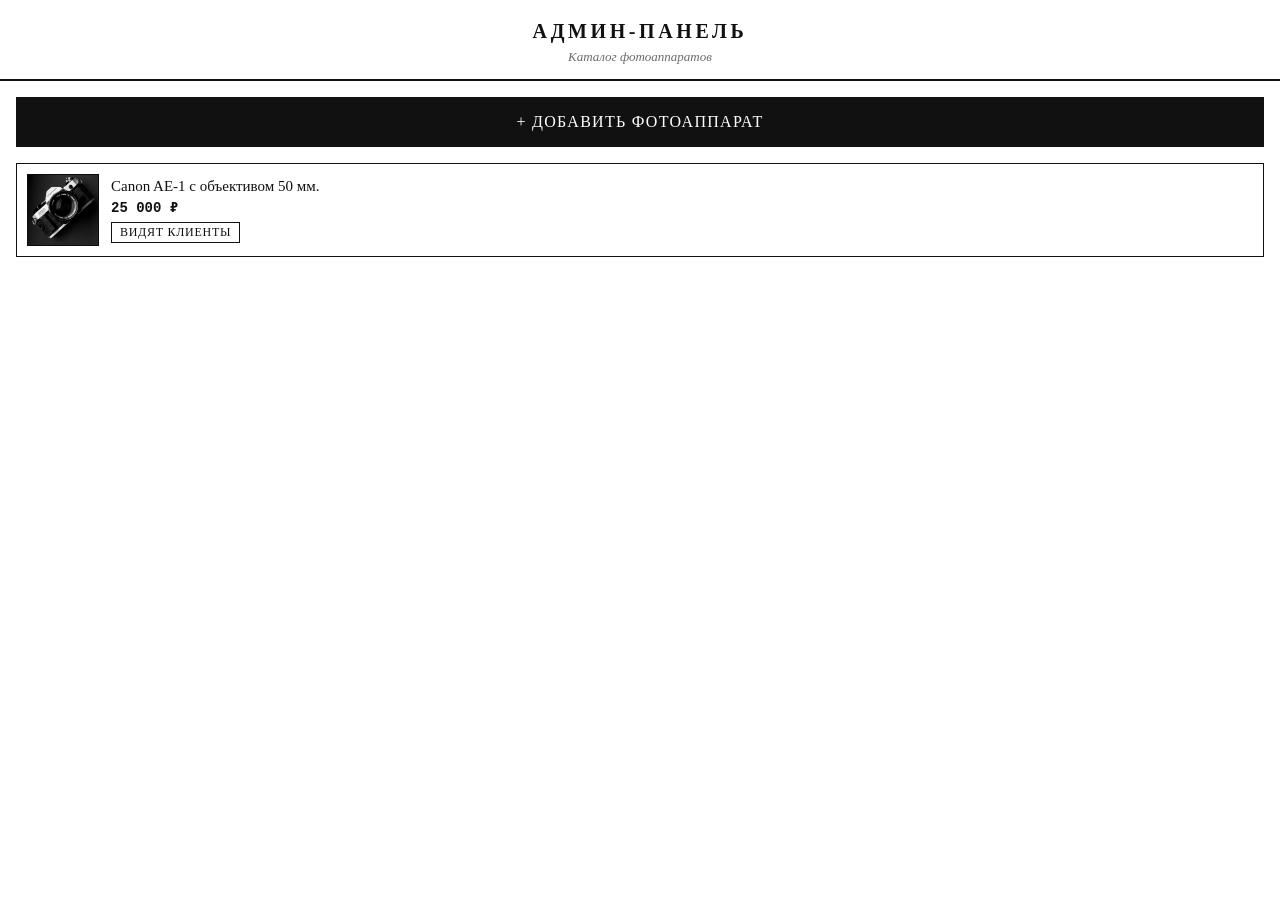
==== admin.html @ 781284bc "Обновление каталога фотоаппаратов" ====
<!doctype html>
<html lang="ru">
<head>
  <meta charset="utf-8">
  <meta name="viewport" content="width=device-width, initial-scale=1, viewport-fit=cover">
  <title>Админ-панель каталога</title>
  <!-- Официальный скрипт Telegram для Mini App. -->
  <script src="https://telegram.org/js/telegram-web-app.js"></script>
  <!-- Те же стили, что у каталога: дизайн совпадает. -->
  <link rel="stylesheet" href="style.css">
</head>
<body>
  <header>
    <h1>Админ-панель</h1>
    <p>Каталог фотоаппаратов</p>
  </header>

  <div class="toolbar">
    <button id="add" class="primary" type="button">+ Добавить фотоаппарат</button>
  </div>

  <main>
    <div id="list" class="list"></div>
    <div id="message" class="message">Загружаю товары…</div>
  </main>

  <!-- Редактор товара поверх списка (как карточка в каталоге). -->
  <section id="editor" class="detail" aria-hidden="true">
    <img id="editor-photo" alt="">
    <div class="body">
      <h2 id="editor-heading"></h2>
      <form id="form" class="form">
        <label>Название
          <input id="field-title" name="title" maxlength="100" required>
        </label>
        <label>Цена, ₽
          <input id="field-price" name="price" inputmode="numeric" required>
        </label>
        <label>Описание
          <textarea id="field-description" name="description" maxlength="900" required></textarea>
        </label>
        <!-- Фото из файла — только на компьютере (локальный режим). -->
        <label id="photo-field">Фото
          <input id="field-photo" name="photo" type="file" accept="image/jpeg,image/png">
        </label>
        <p id="photo-hint" class="hint"></p>
        <div class="buttons">
          <button id="save" class="primary" type="submit">Сохранить</button>
          <button id="change-photo" type="button">Сменить фото</button>
          <button id="toggle" type="button"></button>
          <button id="delete" class="danger" type="button">Удалить</button>
        </div>
      </form>
    </div>
    <div class="actions">
      <button id="editor-back" class="back" type="button">Назад</button>
    </div>
  </section>

  <script>
    // Панель работает в двух режимах:
    // - локальный (открыта на компьютере, где работает бот: http://127.0.0.1:8080/admin.html) —
    //   правки и фото сразу уходят боту через его локальный сервер;
    // - Telegram (открыта кнопкой «🛠 Админ-панель» в чате с ботом) — правки уходят боту
    //   через Telegram (sendData), а фото бот попросит прислать сообщением в чат.
    const telegram = window.Telegram ? window.Telegram.WebApp : null;
    const isLocal = ["127.0.0.1", "localhost"].includes(location.hostname);
    const inTelegram = !isLocal && telegram && telegram.platform !== "unknown";

    const texts = {
      loadFailed: "Не получилось загрузить товары. Закрой панель и открой её ещё раз.",
      empty: "Товаров пока нет. Нажми «Добавить фотоаппарат».",
      notInTelegram: "Открой панель кнопкой «🛠 Админ-панель» внизу чата с ботом (команда /admin).",
      newHeading: "Новый фотоаппарат",
      editHeading: "Изменить товар",
      hide: "Скрыть от клиентов",
      show: "Показать клиентам",
      confirmDelete: (title) => "Удалить «" + title + "» из каталога? Вернуть его не получится.",
      needPhoto: "Выбери фото фотоаппарата.",
      photoInChatNew: "Фото пришлёшь в чат с ботом после сохранения.",
      photoInChatEdit: "Чтобы сменить фото, нажми «Сменить фото» — бот попросит прислать его в чат.",
      photoLocal: "Можно выбрать новое фото — или оставить прежнее.",
      noPhoto: "фото скрыто",
      visible: "видят клиенты",
      hidden: "скрыт",
      networkError: "Не получилось связаться с ботом. Проверь, что бот запущен.",
    };

    let products = [];
    let editing = null; // товар, который сейчас открыт (null — новый товар)

    if (telegram) {
      telegram.ready();
      telegram.expand();
      telegram.setHeaderColor("#ffffff");
      telegram.setBackgroundColor("#ffffff");
      telegram.BackButton.onClick(closeEditor);
    }

    function alertUser(text) {
      if (inTelegram) telegram.showAlert(text); else alert(text);
    }

    function confirmUser(text, callback) {
      if (inTelegram) telegram.showConfirm(text, callback); else callback(confirm(text));
    }

    function showMessage(text) {
      document.getElementById("message").textContent = text;
    }

    // --- Отправка правок боту ---

    // Telegram-режим: данные уходят боту сообщением, окно панели закрывается само.
    function sendToBot(data) {
      if (!inTelegram) {
        alertUser(texts.notInTelegram);
        return;
      }
      telegram.sendData(JSON.stringify(data));
    }

    // Локальный режим: запрос к серверу бота. Заголовок X-Admin-Panel защищает от
    // команд с чужих сайтов: браузер не даст постороннему сайту его поставить.
    async function callLocal(path, formData) {
      try {
        const response = await fetch(path, {
          method: "POST",
          headers: { "X-Admin-Panel": "1" },
          body: formData,
        });
        const answer = await response.json();
        alertUser(answer.message);
        if (answer.ok) {
          closeEditor();
          await loadProducts();
        }
      } catch (error) {
        alertUser(texts.networkError);
      }
    }

    // --- Список товаров ---

    function createRow(product) {
      const row = document.createElement("article");
      row.className = "row";
      let photo;
      if (product.photo_url) {
        photo = document.createElement("img");
        photo.src = product.photo_url;
        photo.alt = product.title;
        photo.loading = "lazy";
      } else {
        photo = document.createElement("div");
        photo.className = "no-photo";
        photo.textContent = texts.noPhoto;
      }
      const info = document.createElement("div");
      info.className = "info";
      const title = document.createElement("p");
      title.className = "title";
      title.textContent = product.title;
      const price = document.createElement("div");
      price.className = "price";
      price.textContent = product.price;
      const badge = document.createElement("span");
      badge.className = product.is_active ? "badge" : "badge hidden";
      badge.textContent = product.is_active ? texts.visible : texts.hidden;
      info.append(title, price, badge);
      row.append(photo, info);
      row.addEventListener("click", () => openEditor(product));
      return row;
    }

    async function loadProducts() {
      try {
        const response = isLocal
          ? await fetch("api/admin/products", { headers: { "X-Admin-Panel": "1" }, cache: "no-store" })
          : await fetch("admin.json", { cache: "no-store" });
        if (!response.ok) throw new Error("bad status");
        products = (await response.json()).products;
        document.getElementById("list").replaceChildren(...products.map(createRow));
        showMessage(products.length ? "" : texts.empty);
      } catch (error) {
        showMessage(texts.loadFailed);
      }
    }

    // --- Редактор ---

    function openEditor(product) {
      editing = product;
      const isNew = product === null;
      document.getElementById("editor-heading").textContent = isNew ? texts.newHeading : texts.editHeading;
      document.getElementById("field-title").value = isNew ? "" : product.title;
      document.getElementById("field-price").value = isNew ? "" : product.price_value;
      document.getElementById("field-description").value = isNew ? "" : product.description;
      document.getElementById("field-photo").value = "";

      const photo = document.getElementById("editor-photo");
      photo.style.display = !isNew && product.photo_url ? "block" : "none";
      if (!isNew && product.photo_url) photo.src = product.photo_url;

      // Фото из файла можно выбрать только на компьютере; в Telegram — прислать в чат.
      document.getElementById("photo-field").style.display = isLocal ? "block" : "none";
      document.getElementById("change-photo").style.display = !isLocal && !isNew ? "block" : "none";
      document.getElementById("photo-hint").textContent = isLocal
        ? (isNew ? texts.needPhoto : texts.photoLocal)
        : (isNew ? texts.photoInChatNew : texts.photoInChatEdit);

      const toggle = document.getElementById("toggle");
      toggle.style.display = isNew ? "none" : "block";
      if (!isNew) toggle.textContent = product.is_active ? texts.hide : texts.show;
      document.getElementById("delete").style.display = isNew ? "none" : "block";

      const editor = document.getElementById("editor");
      editor.classList.add("open");
      editor.setAttribute("aria-hidden", "false");
      editor.scrollTop = 0;
      if (telegram) telegram.BackButton.show();
    }

    function closeEditor() {
      editing = null;
      const editor = document.getElementById("editor");
      editor.classList.remove("open");
      editor.setAttribute("aria-hidden", "true");
      if (telegram) telegram.BackButton.hide();
    }

    function formFields() {
      return {
        title: document.getElementById("field-title").value,
        price: document.getElementById("field-price").value,
        description: document.getElementById("field-description").value,
      };
    }

    document.getElementById("form").addEventListener("submit", (event) => {
      event.preventDefault();
      const fields = formFields();
      if (!isLocal) {
        sendToBot(editing === null
          ? { action: "add", ...fields }
          : { action: "edit", id: editing.id, ...fields });
        return;
      }
      const data = new FormData();
      data.append("title", fields.title);
      data.append("price", fields.price);
      data.append("description", fields.description);
      const file = document.getElementById("field-photo").files[0];
      if (editing === null && !file) {
        alertUser(texts.needPhoto);
        return;
      }
      if (file) data.append("photo", file);
      callLocal(editing === null ? "api/admin/products" : "api/admin/products/" + editing.id, data);
    });

    document.getElementById("change-photo").addEventListener("click", () => {
      if (editing) sendToBot({ action: "photo", id: editing.id });
    });

    document.getElementById("toggle").addEventListener("click", () => {
      if (!editing) return;
      if (isLocal) callLocal("api/admin/products/" + editing.id + "/toggle", new FormData());
      else sendToBot({ action: "toggle", id: editing.id });
    });

    document.getElementById("delete").addEventListener("click", () => {
      if (!editing) return;
      const product = editing;
      confirmUser(texts.confirmDelete(product.title), (agreed) => {
        if (!agreed) return;
        if (isLocal) callLocal("api/admin/products/" + product.id + "/delete", new FormData());
        else sendToBot({ action: "delete", id: product.id });
      });
    });

    document.getElementById("add").addEventListener("click", () => openEditor(null));
    document.getElementById("editor-back").addEventListener("click", closeEditor);

    loadProducts();
  </script>
</body>
</html>
---- style.css ----
/* Общие стили каталога фотоаппаратов и админ-панели.
   Один файл для обеих страниц, чтобы дизайн всегда совпадал. */
/* Чёрно-белое оформление: только чёрный, белый и серые. Цвета темы Telegram не используем. */
:root {
  --ink: #111111;
  --paper: #ffffff;
  --grey: #6b6b6b;
  --line: #111111;
}
* { box-sizing: border-box; }
html, body {
  margin: 0;
  background: var(--paper);
  color: var(--ink);
  font-family: Georgia, "Times New Roman", serif;
  -webkit-tap-highlight-color: transparent;
}
header {
  padding: 20px 16px 14px;
  border-bottom: 2px solid var(--line);
  text-align: center;
}
header h1 {
  margin: 0;
  font-size: 20px;
  letter-spacing: 0.18em;
  text-transform: uppercase;
}
header p {
  margin: 6px 0 0;
  font-size: 13px;
  color: var(--grey);
  font-style: italic;
}
main { padding: 16px; }
.grid {
  display: grid;
  grid-template-columns: repeat(auto-fill, minmax(150px, 1fr));
  gap: 14px;
}
.card {
  border: 1px solid var(--line);
  background: var(--paper);
  cursor: pointer;
  display: flex;
  flex-direction: column;
}
.card img {
  width: 100%;
  aspect-ratio: 1 / 1;
  object-fit: cover;
  display: block;
  /* В списке фото чёрно-белые — в стиле плёнки. */
  filter: grayscale(1) contrast(1.05);
  border-bottom: 1px solid var(--line);
  background: #eeeeee;
}
.card .info { padding: 10px; }
.card .title {
  font-size: 15px;
  line-height: 1.25;
  margin: 0 0 6px;
}
.card .price {
  font-family: "Courier New", monospace;
  font-weight: bold;
  font-size: 14px;
}
.message {
  text-align: center;
  color: var(--grey);
  font-style: italic;
  padding: 48px 16px;
}
/* Карточка товара поверх списка. */
.detail {
  position: fixed;
  inset: 0;
  background: var(--paper);
  overflow-y: auto;
  display: none;
}
.detail.open { display: block; }
.detail img {
  width: 100%;
  max-height: 60vh;
  object-fit: contain;
  display: block;
  background: #f2f2f2;
  border-bottom: 2px solid var(--line);
  /* В карточке фото цветное: клиент видит реальное состояние камеры. */
}
.detail .body { padding: 18px 16px 120px; }
.detail h2 { margin: 0 0 8px; font-size: 22px; line-height: 1.2; }
.detail .price {
  font-family: "Courier New", monospace;
  font-size: 20px;
  font-weight: bold;
  margin-bottom: 16px;
}
.detail .description {
  white-space: pre-wrap;
  line-height: 1.5;
  font-size: 16px;
}
.actions {
  position: fixed;
  left: 0;
  right: 0;
  bottom: 0;
  padding: 12px 16px calc(12px + env(safe-area-inset-bottom));
  background: var(--paper);
  border-top: 1px solid var(--line);
  display: flex;
  gap: 10px;
}
button {
  font-family: inherit;
  font-size: 16px;
  padding: 14px;
  border: 2px solid var(--ink);
  cursor: pointer;
}
.buy { flex: 1; background: var(--ink); color: var(--paper); text-transform: uppercase; letter-spacing: 0.08em; }
.buy:disabled { opacity: 0.5; }
.back { background: var(--paper); color: var(--ink); }

/* --- Админ-панель: те же цвета и шрифты, что у каталога --- */
.toolbar { padding: 16px 16px 0; }
.toolbar button { width: 100%; }
.primary { background: var(--ink); color: var(--paper); text-transform: uppercase; letter-spacing: 0.08em; }
.danger { background: var(--paper); color: var(--ink); border-style: dashed; }
.list { display: flex; flex-direction: column; gap: 12px; }
.row {
  display: flex;
  gap: 12px;
  align-items: center;
  border: 1px solid var(--line);
  padding: 10px;
  cursor: pointer;
  background: var(--paper);
}
.row img, .row .no-photo {
  width: 72px;
  height: 72px;
  object-fit: cover;
  filter: grayscale(1) contrast(1.05);
  border: 1px solid var(--line);
  flex-shrink: 0;
  background: #eeeeee;
}
.row .no-photo {
  display: flex;
  align-items: center;
  justify-content: center;
  font-size: 11px;
  color: var(--grey);
  text-align: center;
  font-style: italic;
}
.row .info { flex: 1; min-width: 0; }
.row .title { margin: 0 0 4px; font-size: 15px; line-height: 1.25; }
.row .price { font-family: "Courier New", monospace; font-weight: bold; font-size: 14px; }
.badge {
  display: inline-block;
  margin-top: 6px;
  padding: 2px 8px;
  border: 1px solid var(--ink);
  font-size: 12px;
  text-transform: uppercase;
  letter-spacing: 0.06em;
}
.badge.hidden { border-style: dashed; color: var(--grey); }
.form { display: flex; flex-direction: column; gap: 14px; }
.form label { font-size: 13px; text-transform: uppercase; letter-spacing: 0.08em; }
.form input, .form textarea {
  width: 100%;
  margin-top: 6px;
  padding: 12px;
  border: 2px solid var(--ink);
  border-radius: 0;
  font-family: inherit;
  font-size: 16px;
  background: var(--paper);
  color: var(--ink);
}
.form textarea { min-height: 140px; resize: vertical; }
.form .hint { font-size: 13px; color: var(--grey); font-style: italic; margin: 0; }
.form .buttons { display: flex; flex-wrap: wrap; gap: 10px; }
.form .buttons button { flex: 1 1 140px; }
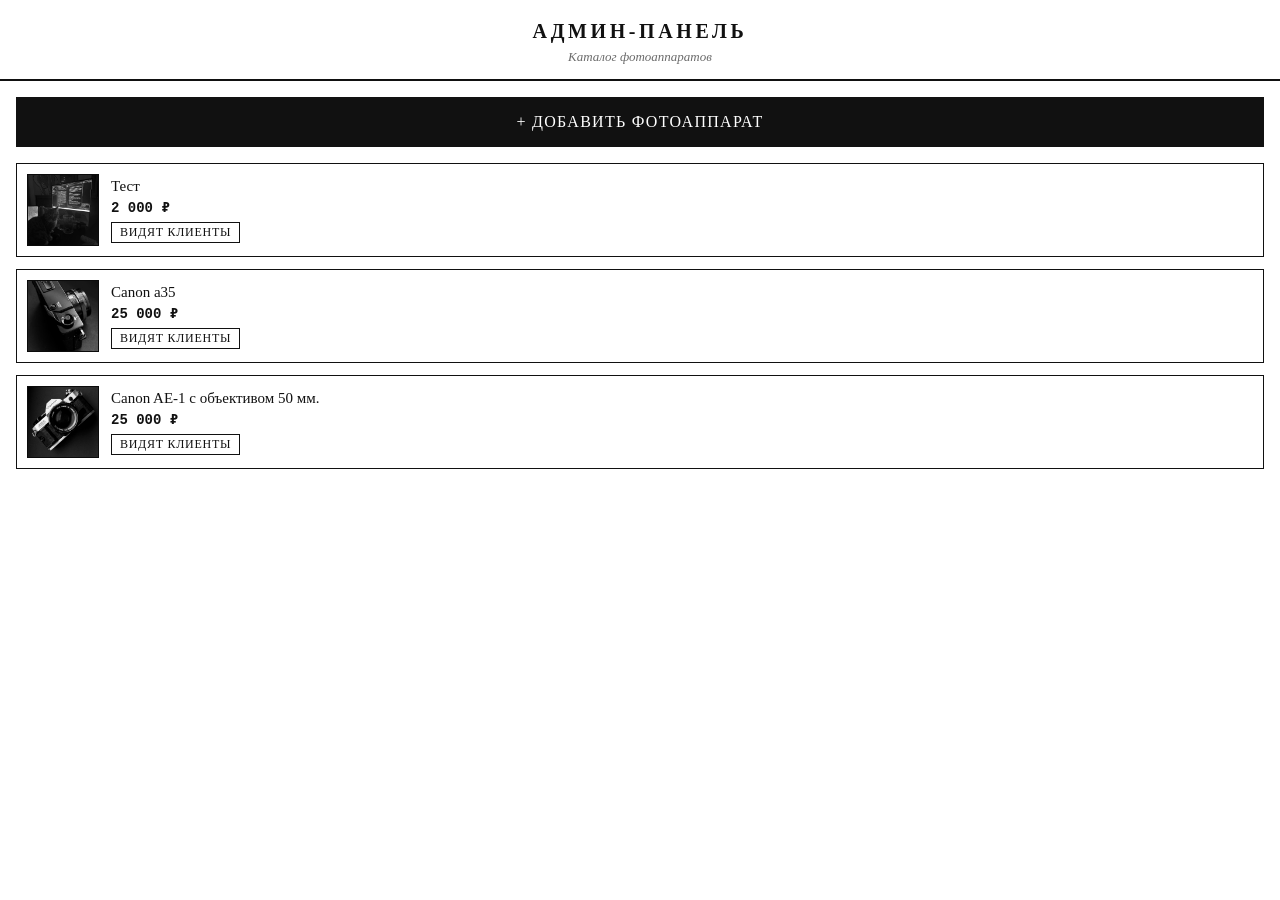
==== commit 7c63b2c7: "Обновление каталога фотоаппаратов" ====
--- a/admin.html
+++ b/admin.html
@@ -1,288 +1,370 @@
-<!doctype html>
-<html lang="ru">
-<head>
-  <meta charset="utf-8">
-  <meta name="viewport" content="width=device-width, initial-scale=1, viewport-fit=cover">
-  <title>Админ-панель каталога</title>
-  <!-- Официальный скрипт Telegram для Mini App. -->
-  <script src="https://telegram.org/js/telegram-web-app.js"></script>
-  <!-- Те же стили, что у каталога: дизайн совпадает. -->
-  <link rel="stylesheet" href="style.css">
-</head>
-<body>
-  <header>
-    <h1>Админ-панель</h1>
-    <p>Каталог фотоаппаратов</p>
-  </header>
-
-  <div class="toolbar">
-    <button id="add" class="primary" type="button">+ Добавить фотоаппарат</button>
-  </div>
-
-  <main>
-    <div id="list" class="list"></div>
-    <div id="message" class="message">Загружаю товары…</div>
-  </main>
-
-  <!-- Редактор товара поверх списка (как карточка в каталоге). -->
-  <section id="editor" class="detail" aria-hidden="true">
-    <img id="editor-photo" alt="">
-    <div class="body">
-      <h2 id="editor-heading"></h2>
-      <form id="form" class="form">
-        <label>Название
-          <input id="field-title" name="title" maxlength="100" required>
-        </label>
-        <label>Цена, ₽
-          <input id="field-price" name="price" inputmode="numeric" required>
-        </label>
-        <label>Описание
-          <textarea id="field-description" name="description" maxlength="900" required></textarea>
-        </label>
-        <!-- Фото из файла — только на компьютере (локальный режим). -->
-        <label id="photo-field">Фото
-          <input id="field-photo" name="photo" type="file" accept="image/jpeg,image/png">
-        </label>
-        <p id="photo-hint" class="hint"></p>
-        <div class="buttons">
-          <button id="save" class="primary" type="submit">Сохранить</button>
-          <button id="change-photo" type="button">Сменить фото</button>
-          <button id="toggle" type="button"></button>
-          <button id="delete" class="danger" type="button">Удалить</button>
-        </div>
-      </form>
-    </div>
-    <div class="actions">
-      <button id="editor-back" class="back" type="button">Назад</button>
-    </div>
-  </section>
-
-  <script>
-    // Панель работает в двух режимах:
-    // - локальный (открыта на компьютере, где работает бот: http://127.0.0.1:8080/admin.html) —
-    //   правки и фото сразу уходят боту через его локальный сервер;
-    // - Telegram (открыта кнопкой «🛠 Админ-панель» в чате с ботом) — правки уходят боту
-    //   через Telegram (sendData), а фото бот попросит прислать сообщением в чат.
-    const telegram = window.Telegram ? window.Telegram.WebApp : null;
-    const isLocal = ["127.0.0.1", "localhost"].includes(location.hostname);
-    const inTelegram = !isLocal && telegram && telegram.platform !== "unknown";
-
-    const texts = {
-      loadFailed: "Не получилось загрузить товары. Закрой панель и открой её ещё раз.",
-      empty: "Товаров пока нет. Нажми «Добавить фотоаппарат».",
-      notInTelegram: "Открой панель кнопкой «🛠 Админ-панель» внизу чата с ботом (команда /admin).",
-      newHeading: "Новый фотоаппарат",
-      editHeading: "Изменить товар",
-      hide: "Скрыть от клиентов",
-      show: "Показать клиентам",
-      confirmDelete: (title) => "Удалить «" + title + "» из каталога? Вернуть его не получится.",
-      needPhoto: "Выбери фото фотоаппарата.",
-      photoInChatNew: "Фото пришлёшь в чат с ботом после сохранения.",
-      photoInChatEdit: "Чтобы сменить фото, нажми «Сменить фото» — бот попросит прислать его в чат.",
-      photoLocal: "Можно выбрать новое фото — или оставить прежнее.",
-      noPhoto: "фото скрыто",
-      visible: "видят клиенты",
-      hidden: "скрыт",
-      networkError: "Не получилось связаться с ботом. Проверь, что бот запущен.",
-    };
-
-    let products = [];
-    let editing = null; // товар, который сейчас открыт (null — новый товар)
-
-    if (telegram) {
-      telegram.ready();
-      telegram.expand();
-      telegram.setHeaderColor("#ffffff");
-      telegram.setBackgroundColor("#ffffff");
-      telegram.BackButton.onClick(closeEditor);
-    }
-
-    function alertUser(text) {
-      if (inTelegram) telegram.showAlert(text); else alert(text);
-    }
-
-    function confirmUser(text, callback) {
-      if (inTelegram) telegram.showConfirm(text, callback); else callback(confirm(text));
-    }
-
-    function showMessage(text) {
-      document.getElementById("message").textContent = text;
-    }
-
-    // --- Отправка правок боту ---
-
-    // Telegram-режим: данные уходят боту сообщением, окно панели закрывается само.
-    function sendToBot(data) {
-      if (!inTelegram) {
-        alertUser(texts.notInTelegram);
-        return;
-      }
-      telegram.sendData(JSON.stringify(data));
-    }
-
-    // Локальный режим: запрос к серверу бота. Заголовок X-Admin-Panel защищает от
-    // команд с чужих сайтов: браузер не даст постороннему сайту его поставить.
-    async function callLocal(path, formData) {
-      try {
-        const response = await fetch(path, {
-          method: "POST",
-          headers: { "X-Admin-Panel": "1" },
-          body: formData,
-        });
-        const answer = await response.json();
-        alertUser(answer.message);
-        if (answer.ok) {
-          closeEditor();
-          await loadProducts();
-        }
-      } catch (error) {
-        alertUser(texts.networkError);
-      }
-    }
-
-    // --- Список товаров ---
-
-    function createRow(product) {
-      const row = document.createElement("article");
-      row.className = "row";
-      let photo;
-      if (product.photo_url) {
-        photo = document.createElement("img");
-        photo.src = product.photo_url;
-        photo.alt = product.title;
-        photo.loading = "lazy";
-      } else {
-        photo = document.createElement("div");
-        photo.className = "no-photo";
-        photo.textContent = texts.noPhoto;
-      }
-      const info = document.createElement("div");
-      info.className = "info";
-      const title = document.createElement("p");
-      title.className = "title";
-      title.textContent = product.title;
-      const price = document.createElement("div");
-      price.className = "price";
-      price.textContent = product.price;
-      const badge = document.createElement("span");
-      badge.className = product.is_active ? "badge" : "badge hidden";
-      badge.textContent = product.is_active ? texts.visible : texts.hidden;
-      info.append(title, price, badge);
-      row.append(photo, info);
-      row.addEventListener("click", () => openEditor(product));
-      return row;
-    }
-
-    async function loadProducts() {
-      try {
-        const response = isLocal
-          ? await fetch("api/admin/products", { headers: { "X-Admin-Panel": "1" }, cache: "no-store" })
-          : await fetch("admin.json", { cache: "no-store" });
-        if (!response.ok) throw new Error("bad status");
-        products = (await response.json()).products;
-        document.getElementById("list").replaceChildren(...products.map(createRow));
-        showMessage(products.length ? "" : texts.empty);
-      } catch (error) {
-        showMessage(texts.loadFailed);
-      }
-    }
-
-    // --- Редактор ---
-
-    function openEditor(product) {
-      editing = product;
-      const isNew = product === null;
-      document.getElementById("editor-heading").textContent = isNew ? texts.newHeading : texts.editHeading;
-      document.getElementById("field-title").value = isNew ? "" : product.title;
-      document.getElementById("field-price").value = isNew ? "" : product.price_value;
-      document.getElementById("field-description").value = isNew ? "" : product.description;
-      document.getElementById("field-photo").value = "";
-
-      const photo = document.getElementById("editor-photo");
-      photo.style.display = !isNew && product.photo_url ? "block" : "none";
-      if (!isNew && product.photo_url) photo.src = product.photo_url;
-
-      // Фото из файла можно выбрать только на компьютере; в Telegram — прислать в чат.
-      document.getElementById("photo-field").style.display = isLocal ? "block" : "none";
-      document.getElementById("change-photo").style.display = !isLocal && !isNew ? "block" : "none";
-      document.getElementById("photo-hint").textContent = isLocal
-        ? (isNew ? texts.needPhoto : texts.photoLocal)
-        : (isNew ? texts.photoInChatNew : texts.photoInChatEdit);
-
-      const toggle = document.getElementById("toggle");
-      toggle.style.display = isNew ? "none" : "block";
-      if (!isNew) toggle.textContent = product.is_active ? texts.hide : texts.show;
-      document.getElementById("delete").style.display = isNew ? "none" : "block";
-
-      const editor = document.getElementById("editor");
-      editor.classList.add("open");
-      editor.setAttribute("aria-hidden", "false");
-      editor.scrollTop = 0;
-      if (telegram) telegram.BackButton.show();
-    }
-
-    function closeEditor() {
-      editing = null;
-      const editor = document.getElementById("editor");
-      editor.classList.remove("open");
-      editor.setAttribute("aria-hidden", "true");
-      if (telegram) telegram.BackButton.hide();
-    }
-
-    function formFields() {
-      return {
-        title: document.getElementById("field-title").value,
-        price: document.getElementById("field-price").value,
-        description: document.getElementById("field-description").value,
-      };
-    }
-
-    document.getElementById("form").addEventListener("submit", (event) => {
-      event.preventDefault();
-      const fields = formFields();
-      if (!isLocal) {
-        sendToBot(editing === null
-          ? { action: "add", ...fields }
-          : { action: "edit", id: editing.id, ...fields });
-        return;
-      }
-      const data = new FormData();
-      data.append("title", fields.title);
-      data.append("price", fields.price);
-      data.append("description", fields.description);
-      const file = document.getElementById("field-photo").files[0];
-      if (editing === null && !file) {
-        alertUser(texts.needPhoto);
-        return;
-      }
-      if (file) data.append("photo", file);
-      callLocal(editing === null ? "api/admin/products" : "api/admin/products/" + editing.id, data);
-    });
-
-    document.getElementById("change-photo").addEventListener("click", () => {
-      if (editing) sendToBot({ action: "photo", id: editing.id });
-    });
-
-    document.getElementById("toggle").addEventListener("click", () => {
-      if (!editing) return;
-      if (isLocal) callLocal("api/admin/products/" + editing.id + "/toggle", new FormData());
-      else sendToBot({ action: "toggle", id: editing.id });
-    });
-
-    document.getElementById("delete").addEventListener("click", () => {
-      if (!editing) return;
-      const product = editing;
-      confirmUser(texts.confirmDelete(product.title), (agreed) => {
-        if (!agreed) return;
-        if (isLocal) callLocal("api/admin/products/" + product.id + "/delete", new FormData());
-        else sendToBot({ action: "delete", id: product.id });
-      });
-    });
-
-    document.getElementById("add").addEventListener("click", () => openEditor(null));
-    document.getElementById("editor-back").addEventListener("click", closeEditor);
-
-    loadProducts();
-  </script>
-</body>
-</html>
+<!doctype html>
+<html lang="ru">
+<head>
+  <meta charset="utf-8">
+  <meta name="viewport" content="width=device-width, initial-scale=1, viewport-fit=cover">
+  <title>Админ-панель каталога</title>
+  <!-- Официальный скрипт Telegram для Mini App. -->
+  <script src="https://telegram.org/js/telegram-web-app.js"></script>
+  <!-- Те же стили, что у каталога: дизайн совпадает. -->
+  <link rel="stylesheet" href="style.css">
+</head>
+<body>
+  <header>
+    <h1>Админ-панель</h1>
+    <p>Каталог фотоаппаратов</p>
+  </header>
+
+  <div class="toolbar">
+    <button id="add" class="primary" type="button">+ Добавить фотоаппарат</button>
+  </div>
+
+  <main>
+    <div id="list" class="list"></div>
+    <div id="message" class="message">Загружаю товары…</div>
+  </main>
+
+  <!-- Редактор товара поверх списка (как карточка в каталоге). -->
+  <section id="editor" class="detail" aria-hidden="true">
+    <div class="body">
+      <h2 id="editor-heading"></h2>
+      <form id="form" class="form">
+        <label>Название
+          <input id="field-title" name="title" maxlength="100" required>
+        </label>
+        <label>Цена, ₽
+          <input id="field-price" name="price" inputmode="numeric" required>
+        </label>
+        <label>Описание
+          <textarea id="field-description" name="description" maxlength="900" required></textarea>
+        </label>
+        <!-- Фото товара (до 5): первое — обложка, крестик удаляет фото. -->
+        <div id="photos-block">
+          <p class="field-name">Фото</p>
+          <div id="thumbs" class="thumbs"></div>
+        </div>
+        <!-- Фото из файлов — только на компьютере (локальный режим). Можно выбрать несколько. -->
+        <label id="photo-field">Добавить фото
+          <input id="field-photo" name="photo" type="file" accept="image/jpeg,image/png" multiple>
+        </label>
+        <p id="photo-hint" class="hint"></p>
+        <div class="buttons">
+          <button id="save" class="primary" type="submit">Сохранить</button>
+          <button id="change-photo" type="button">Добавить фото</button>
+          <button id="toggle" type="button"></button>
+          <button id="delete" class="danger" type="button">Удалить</button>
+        </div>
+      </form>
+    </div>
+    <div class="actions">
+      <button id="editor-back" class="back" type="button">Назад</button>
+    </div>
+  </section>
+
+  <script>
+    // Панель работает в двух режимах:
+    // - локальный (открыта на компьютере, где работает бот: http://127.0.0.1:8080/admin.html) —
+    //   правки и фото сразу уходят боту через его локальный сервер;
+    // - Telegram (открыта кнопкой «🛠 Админ-панель» в чате с ботом) — правки уходят боту
+    //   через Telegram (sendData), а фото бот попросит прислать сообщением в чат.
+    // У товара может быть до 5 фото: первое — обложка, остальные клиент листает в карточке.
+    const MAX_PHOTOS = 5;
+    const telegram = window.Telegram ? window.Telegram.WebApp : null;
+    const isLocal = ["127.0.0.1", "localhost"].includes(location.hostname);
+    const inTelegram = !isLocal && telegram && telegram.platform !== "unknown";
+
+    const texts = {
+      loadFailed: "Не получилось загрузить товары. Закрой панель и открой её ещё раз.",
+      empty: "Товаров пока нет. Нажми «Добавить фотоаппарат».",
+      notInTelegram: "Открой панель кнопкой «🛠 Админ-панель» внизу чата с ботом (команда /admin).",
+      newHeading: "Новый фотоаппарат",
+      editHeading: "Изменить товар",
+      hide: "Скрыть от клиентов",
+      show: "Показать клиентам",
+      confirmDelete: (title) => "Удалить «" + title + "» из каталога? Вернуть его не получится.",
+      needPhoto: "Выбери фото фотоаппарата — от 1 до 5 штук.",
+      photoLocalNew: "Выбери от 1 до 5 фото. Первое станет обложкой.",
+      photoLocalEdit: (free) => "Можно добавить ещё " + free + " фото. Новые встанут после прежних.",
+      photoInChatNew: "Фото (от 1 до 5) пришлёшь в чат с ботом после сохранения.",
+      photoInChatEdit: (free) => "Можно добавить ещё " + free + " фото: нажми «Добавить фото», и бот попросит прислать их в чат.",
+      photosFull: "Фото уже 5 — это максимум. Чтобы добавить новое, удали лишнее крестиком.",
+      tooManyPhotos: (free) => "Можно добавить не больше " + free + " фото.",
+      confirmDeletePhoto: "Удалить это фото? Вернуть его не получится.",
+      lastPhoto: "Это единственное фото товара. Сначала добавь другое.",
+      cover: "обложка",
+      noPhoto: "фото скрыто",
+      visible: "видят клиенты",
+      hidden: "скрыт",
+      networkError: "Не получилось связаться с ботом. Проверь, что бот запущен.",
+    };
+
+    let products = [];
+    let editing = null; // товар, который сейчас открыт (null — новый товар)
+
+    if (telegram) {
+      telegram.ready();
+      telegram.expand();
+      telegram.setHeaderColor("#ffffff");
+      telegram.setBackgroundColor("#ffffff");
+      telegram.BackButton.onClick(closeEditor);
+    }
+
+    function alertUser(text) {
+      if (inTelegram) telegram.showAlert(text); else alert(text);
+    }
+
+    function confirmUser(text, callback) {
+      if (inTelegram) telegram.showConfirm(text, callback); else callback(confirm(text));
+    }
+
+    function showMessage(text) {
+      document.getElementById("message").textContent = text;
+    }
+
+    // --- Отправка правок боту ---
+
+    // Telegram-режим: данные уходят боту сообщением, окно панели закрывается само.
+    function sendToBot(data) {
+      if (!inTelegram) {
+        alertUser(texts.notInTelegram);
+        return;
+      }
+      telegram.sendData(JSON.stringify(data));
+    }
+
+    // Локальный режим: запрос к серверу бота. Заголовок X-Admin-Panel защищает от
+    // команд с чужих сайтов: браузер не даст постороннему сайту его поставить.
+    // reopenId — после успешной правки снова открыть этот товар (например, после удаления фото).
+    async function callLocal(path, formData, reopenId) {
+      try {
+        const response = await fetch(path, {
+          method: "POST",
+          headers: { "X-Admin-Panel": "1" },
+          body: formData || new FormData(),
+        });
+        const answer = await response.json();
+        alertUser(answer.message);
+        if (answer.ok) {
+          closeEditor();
+          await loadProducts();
+          const reopened = products.find((product) => product.id === reopenId);
+          if (reopened) openEditor(reopened);
+        }
+      } catch (error) {
+        alertUser(texts.networkError);
+      }
+    }
+
+    // --- Список товаров ---
+
+    function createRow(product) {
+      const row = document.createElement("article");
+      row.className = "row";
+      let photo;
+      if (product.photo_url) {
+        photo = document.createElement("img");
+        photo.src = product.photo_url;
+        photo.alt = product.title;
+        photo.loading = "lazy";
+      } else {
+        photo = document.createElement("div");
+        photo.className = "no-photo";
+        photo.textContent = texts.noPhoto;
+      }
+      const info = document.createElement("div");
+      info.className = "info";
+      const title = document.createElement("p");
+      title.className = "title";
+      title.textContent = product.title;
+      const price = document.createElement("div");
+      price.className = "price";
+      price.textContent = product.price;
+      const badge = document.createElement("span");
+      badge.className = product.is_active ? "badge" : "badge hidden";
+      badge.textContent = product.is_active ? texts.visible : texts.hidden;
+      info.append(title, price, badge);
+      row.append(photo, info);
+      row.addEventListener("click", () => openEditor(product));
+      return row;
+    }
+
+    async function loadProducts() {
+      try {
+        const response = isLocal
+          ? await fetch("api/admin/products", { headers: { "X-Admin-Panel": "1" }, cache: "no-store" })
+          : await fetch("admin.json", { cache: "no-store" });
+        if (!response.ok) throw new Error("bad status");
+        products = (await response.json()).products;
+        document.getElementById("list").replaceChildren(...products.map(createRow));
+        showMessage(products.length ? "" : texts.empty);
+      } catch (error) {
+        showMessage(texts.loadFailed);
+      }
+    }
+
+    // --- Редактор ---
+
+    function photosOf(product) {
+      return product && product.photos ? product.photos : [];
+    }
+
+    // Миниатюры фото товара. Крестик есть, только если фото больше одного:
+    // без фото товар не показать клиентам.
+    function renderThumbs(product) {
+      const photos = photosOf(product);
+      document.getElementById("photos-block").style.display = photos.length ? "block" : "none";
+      document.getElementById("thumbs").replaceChildren(...photos.map((photo, index) => {
+        const thumb = document.createElement("div");
+        thumb.className = "thumb";
+        let picture;
+        if (photo.url) {
+          picture = document.createElement("img");
+          picture.src = photo.url;
+          picture.alt = product.title;
+        } else {
+          picture = document.createElement("div");
+          picture.className = "no-photo";
+          picture.textContent = texts.noPhoto;
+        }
+        thumb.append(picture);
+        if (photos.length > 1) {
+          const remove = document.createElement("button");
+          remove.type = "button";
+          remove.className = "remove";
+          remove.textContent = "×";
+          remove.setAttribute("aria-label", "Удалить фото");
+          remove.addEventListener("click", () => deletePhoto(product, photo));
+          thumb.append(remove);
+        }
+        if (index === 0) {
+          const cover = document.createElement("span");
+          cover.className = "cover";
+          cover.textContent = texts.cover;
+          thumb.append(cover);
+        }
+        return thumb;
+      }));
+    }
+
+    function deletePhoto(product, photo) {
+      if (photosOf(product).length < 2) {
+        alertUser(texts.lastPhoto);
+        return;
+      }
+      confirmUser(texts.confirmDeletePhoto, (agreed) => {
+        if (!agreed) return;
+        if (isLocal) {
+          callLocal("api/admin/products/" + product.id + "/photos/" + photo.id + "/delete", null, product.id);
+        } else {
+          sendToBot({ action: "delete_photo", id: product.id, photo_id: photo.id });
+        }
+      });
+    }
+
+    // Сколько фото ещё можно добавить товару (новому — все 5).
+    function freePhotoPlaces(product) {
+      return Math.max(MAX_PHOTOS - photosOf(product).length, 0);
+    }
+
+    function openEditor(product) {
+      editing = product;
+      const isNew = product === null;
+      document.getElementById("editor-heading").textContent = isNew ? texts.newHeading : texts.editHeading;
+      document.getElementById("field-title").value = isNew ? "" : product.title;
+      document.getElementById("field-price").value = isNew ? "" : product.price_value;
+      document.getElementById("field-description").value = isNew ? "" : product.description;
+      document.getElementById("field-photo").value = "";
+      renderThumbs(product);
+
+      // Фото из файлов можно выбрать только на компьютере; в Telegram — прислать в чат.
+      const free = freePhotoPlaces(product);
+      document.getElementById("photo-field").style.display = isLocal && free > 0 ? "block" : "none";
+      document.getElementById("change-photo").style.display = !isLocal && !isNew && free > 0 ? "block" : "none";
+      let hint;
+      if (free === 0) hint = texts.photosFull;
+      else if (isLocal) hint = isNew ? texts.photoLocalNew : texts.photoLocalEdit(free);
+      else hint = isNew ? texts.photoInChatNew : texts.photoInChatEdit(free);
+      document.getElementById("photo-hint").textContent = hint;
+
+      const toggle = document.getElementById("toggle");
+      toggle.style.display = isNew ? "none" : "block";
+      if (!isNew) toggle.textContent = product.is_active ? texts.hide : texts.show;
+      document.getElementById("delete").style.display = isNew ? "none" : "block";
+
+      const editor = document.getElementById("editor");
+      editor.classList.add("open");
+      editor.setAttribute("aria-hidden", "false");
+      editor.scrollTop = 0;
+      if (telegram) telegram.BackButton.show();
+    }
+
+    function closeEditor() {
+      editing = null;
+      const editor = document.getElementById("editor");
+      editor.classList.remove("open");
+      editor.setAttribute("aria-hidden", "true");
+      if (telegram) telegram.BackButton.hide();
+    }
+
+    function formFields() {
+      return {
+        title: document.getElementById("field-title").value,
+        price: document.getElementById("field-price").value,
+        description: document.getElementById("field-description").value,
+      };
+    }
+
+    document.getElementById("form").addEventListener("submit", (event) => {
+      event.preventDefault();
+      const fields = formFields();
+      if (!isLocal) {
+        sendToBot(editing === null
+          ? { action: "add", ...fields }
+          : { action: "edit", id: editing.id, ...fields });
+        return;
+      }
+      const data = new FormData();
+      data.append("title", fields.title);
+      data.append("price", fields.price);
+      data.append("description", fields.description);
+      const files = Array.from(document.getElementById("field-photo").files);
+      if (editing === null && files.length === 0) {
+        alertUser(texts.needPhoto);
+        return;
+      }
+      const free = freePhotoPlaces(editing);
+      if (files.length > free) {
+        alertUser(texts.tooManyPhotos(free));
+        return;
+      }
+      files.forEach((file) => data.append("photo", file));
+      callLocal(editing === null ? "api/admin/products" : "api/admin/products/" + editing.id, data);
+    });
+
+    document.getElementById("change-photo").addEventListener("click", () => {
+      if (editing) sendToBot({ action: "photo", id: editing.id });
+    });
+
+    document.getElementById("toggle").addEventListener("click", () => {
+      if (!editing) return;
+      if (isLocal) callLocal("api/admin/products/" + editing.id + "/toggle");
+      else sendToBot({ action: "toggle", id: editing.id });
+    });
+
+    document.getElementById("delete").addEventListener("click", () => {
+      if (!editing) return;
+      const product = editing;
+      confirmUser(texts.confirmDelete(product.title), (agreed) => {
+        if (!agreed) return;
+        if (isLocal) callLocal("api/admin/products/" + product.id + "/delete");
+        else sendToBot({ action: "delete", id: product.id });
+      });
+    });
+
+    document.getElementById("add").addEventListener("click", () => openEditor(null));
+    document.getElementById("editor-back").addEventListener("click", closeEditor);
+
+    loadProducts();
+  </script>
+</body>
+</html>
--- a/style.css
+++ b/style.css
@@ -90,6 +90,61 @@
   border-bottom: 2px solid var(--line);
   /* В карточке фото цветное: клиент видит реальное состояние камеры. */
 }
+/* Листалка фото в карточке товара: свайп пальцем или стрелки, точки — какое фото открыто. */
+.gallery {
+  position: relative;
+  background: #f2f2f2;
+  border-bottom: 2px solid var(--line);
+}
+.gallery-track {
+  display: flex;
+  overflow-x: auto;
+  scroll-snap-type: x mandatory;
+  scroll-behavior: smooth;
+  scrollbar-width: none;
+}
+.gallery-track::-webkit-scrollbar { display: none; }
+.detail .gallery-track img {
+  flex: 0 0 100%;
+  height: 60vh;
+  max-height: 60vh;
+  scroll-snap-align: center;
+  border-bottom: none;
+}
+.gallery-arrow {
+  position: absolute;
+  top: 50%;
+  transform: translateY(-50%);
+  width: 40px;
+  height: 40px;
+  padding: 0;
+  font-size: 24px;
+  line-height: 1;
+  background: var(--paper);
+  color: var(--ink);
+  border: 2px solid var(--ink);
+  border-radius: 50%;
+}
+.gallery-arrow.prev { left: 10px; }
+.gallery-arrow.next { right: 10px; }
+.gallery-arrow:disabled { opacity: 0.25; }
+.gallery-dots {
+  position: absolute;
+  left: 0;
+  right: 0;
+  bottom: 10px;
+  display: flex;
+  justify-content: center;
+  gap: 8px;
+}
+.gallery-dots span {
+  width: 9px;
+  height: 9px;
+  border: 1.5px solid var(--ink);
+  background: var(--paper);
+}
+.gallery-dots span.active { background: var(--ink); }
+.gallery.single .gallery-arrow, .gallery.single .gallery-dots { display: none; }
 .detail .body { padding: 18px 16px 120px; }
 .detail h2 { margin: 0 0 8px; font-size: 22px; line-height: 1.2; }
 .detail .price {
@@ -124,67 +179,110 @@
 .buy { flex: 1; background: var(--ink); color: var(--paper); text-transform: uppercase; letter-spacing: 0.08em; }
 .buy:disabled { opacity: 0.5; }
 .back { background: var(--paper); color: var(--ink); }
-
-/* --- Админ-панель: те же цвета и шрифты, что у каталога --- */
-.toolbar { padding: 16px 16px 0; }
-.toolbar button { width: 100%; }
-.primary { background: var(--ink); color: var(--paper); text-transform: uppercase; letter-spacing: 0.08em; }
-.danger { background: var(--paper); color: var(--ink); border-style: dashed; }
-.list { display: flex; flex-direction: column; gap: 12px; }
-.row {
-  display: flex;
-  gap: 12px;
-  align-items: center;
-  border: 1px solid var(--line);
-  padding: 10px;
-  cursor: pointer;
-  background: var(--paper);
-}
-.row img, .row .no-photo {
-  width: 72px;
-  height: 72px;
-  object-fit: cover;
-  filter: grayscale(1) contrast(1.05);
-  border: 1px solid var(--line);
-  flex-shrink: 0;
-  background: #eeeeee;
-}
-.row .no-photo {
-  display: flex;
-  align-items: center;
-  justify-content: center;
-  font-size: 11px;
-  color: var(--grey);
-  text-align: center;
-  font-style: italic;
-}
-.row .info { flex: 1; min-width: 0; }
-.row .title { margin: 0 0 4px; font-size: 15px; line-height: 1.25; }
-.row .price { font-family: "Courier New", monospace; font-weight: bold; font-size: 14px; }
-.badge {
-  display: inline-block;
-  margin-top: 6px;
-  padding: 2px 8px;
-  border: 1px solid var(--ink);
-  font-size: 12px;
-  text-transform: uppercase;
-  letter-spacing: 0.06em;
-}
-.badge.hidden { border-style: dashed; color: var(--grey); }
-.form { display: flex; flex-direction: column; gap: 14px; }
-.form label { font-size: 13px; text-transform: uppercase; letter-spacing: 0.08em; }
-.form input, .form textarea {
-  width: 100%;
-  margin-top: 6px;
-  padding: 12px;
-  border: 2px solid var(--ink);
-  border-radius: 0;
-  font-family: inherit;
-  font-size: 16px;
-  background: var(--paper);
-  color: var(--ink);
-}
-.form textarea { min-height: 140px; resize: vertical; }
-.form .hint { font-size: 13px; color: var(--grey); font-style: italic; margin: 0; }
-.form .buttons { display: flex; flex-wrap: wrap; gap: 10px; }
-.form .buttons button { flex: 1 1 140px; }
+
+/* --- Админ-панель: те же цвета и шрифты, что у каталога --- */
+.toolbar { padding: 16px 16px 0; }
+.toolbar button { width: 100%; }
+.primary { background: var(--ink); color: var(--paper); text-transform: uppercase; letter-spacing: 0.08em; }
+.danger { background: var(--paper); color: var(--ink); border-style: dashed; }
+.list { display: flex; flex-direction: column; gap: 12px; }
+.row {
+  display: flex;
+  gap: 12px;
+  align-items: center;
+  border: 1px solid var(--line);
+  padding: 10px;
+  cursor: pointer;
+  background: var(--paper);
+}
+.row img, .row .no-photo {
+  width: 72px;
+  height: 72px;
+  object-fit: cover;
+  filter: grayscale(1) contrast(1.05);
+  border: 1px solid var(--line);
+  flex-shrink: 0;
+  background: #eeeeee;
+}
+.row .no-photo {
+  display: flex;
+  align-items: center;
+  justify-content: center;
+  font-size: 11px;
+  color: var(--grey);
+  text-align: center;
+  font-style: italic;
+}
+.row .info { flex: 1; min-width: 0; }
+.row .title { margin: 0 0 4px; font-size: 15px; line-height: 1.25; }
+.row .price { font-family: "Courier New", monospace; font-weight: bold; font-size: 14px; }
+.badge {
+  display: inline-block;
+  margin-top: 6px;
+  padding: 2px 8px;
+  border: 1px solid var(--ink);
+  font-size: 12px;
+  text-transform: uppercase;
+  letter-spacing: 0.06em;
+}
+.badge.hidden { border-style: dashed; color: var(--grey); }
+.form { display: flex; flex-direction: column; gap: 14px; }
+.form label { font-size: 13px; text-transform: uppercase; letter-spacing: 0.08em; }
+.form input, .form textarea {
+  width: 100%;
+  margin-top: 6px;
+  padding: 12px;
+  border: 2px solid var(--ink);
+  border-radius: 0;
+  font-family: inherit;
+  font-size: 16px;
+  background: var(--paper);
+  color: var(--ink);
+}
+.form textarea { min-height: 140px; resize: vertical; }
+.form .hint { font-size: 13px; color: var(--grey); font-style: italic; margin: 0; }
+.form .field-name { font-size: 13px; text-transform: uppercase; letter-spacing: 0.08em; margin: 0 0 12px; }
+.form .buttons { display: flex; flex-wrap: wrap; gap: 10px; }
+.form .buttons button { flex: 1 1 140px; }
+
+/* Фото товара в админ-панели: миниатюры, у каждой крестик «удалить», первое — обложка. */
+.thumbs { display: flex; flex-wrap: wrap; gap: 10px; }
+.thumb { position: relative; width: 84px; }
+.thumb img, .thumb .no-photo {
+  width: 84px;
+  height: 84px;
+  object-fit: cover;
+  display: block;
+  border: 1px solid var(--line);
+  background: #eeeeee;
+}
+.thumb .no-photo {
+  display: flex;
+  align-items: center;
+  justify-content: center;
+  font-size: 11px;
+  color: var(--grey);
+  font-style: italic;
+  text-align: center;
+}
+.thumb .remove {
+  position: absolute;
+  top: -8px;
+  right: -8px;
+  width: 28px;
+  height: 28px;
+  padding: 0;
+  font-size: 16px;
+  line-height: 1;
+  border-radius: 50%;
+  background: var(--paper);
+  color: var(--ink);
+}
+.thumb .cover {
+  display: block;
+  margin-top: 4px;
+  font-size: 11px;
+  text-transform: uppercase;
+  letter-spacing: 0.06em;
+  text-align: center;
+}
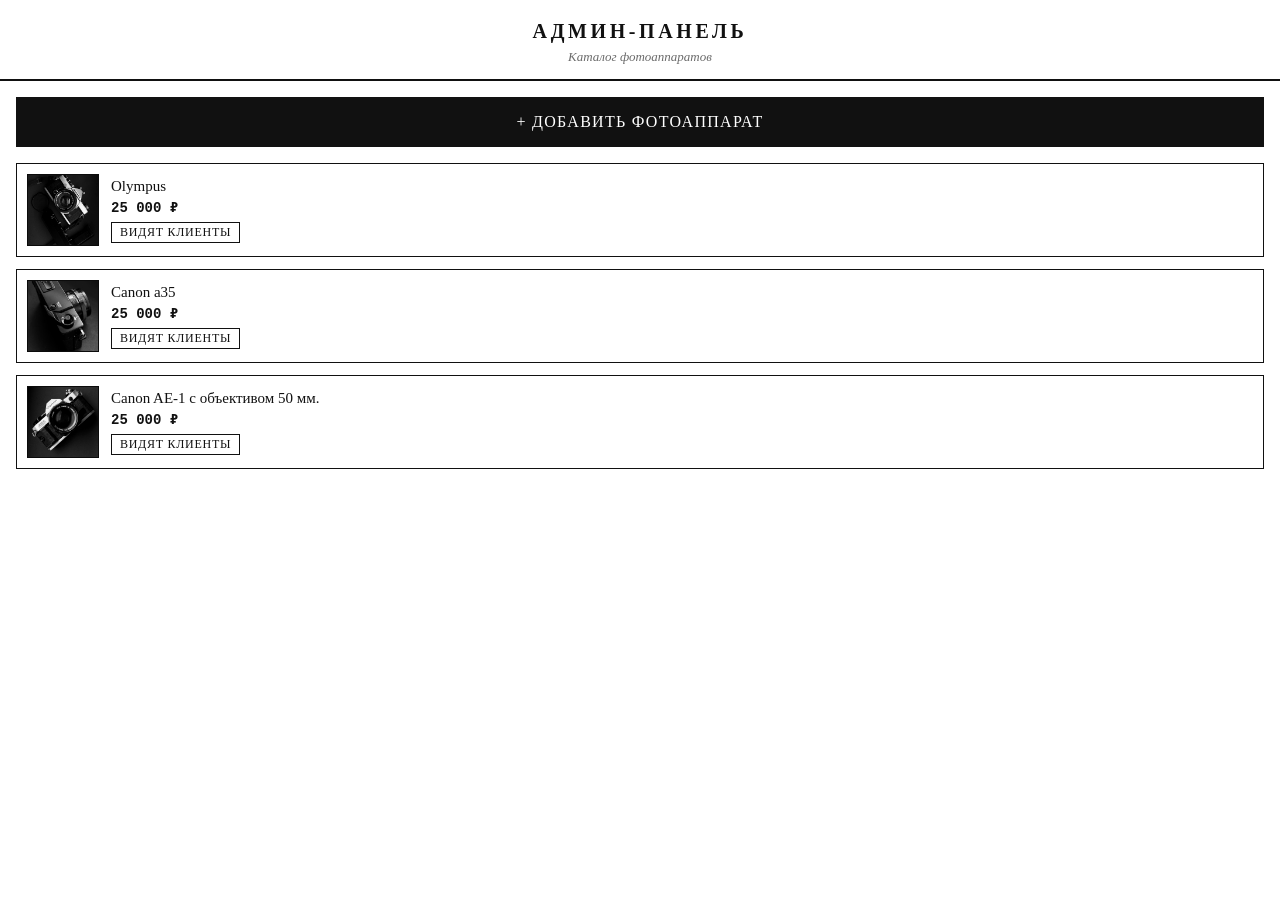
==== commit 6121b58d: "Обновление каталога фотоаппаратов" ====
--- a/admin.html
+++ b/admin.html
@@ -44,7 +44,11 @@
           <div id="thumbs" class="thumbs"></div>
         </div>
         <!-- Фото из файлов — только на компьютере (локальный режим). Можно выбрать несколько. -->
-        <label id="photo-field">Добавить фото
+        <!-- Новый товар: сначала обложка (главное фото), потом остальные фото. -->
+        <label id="cover-field">Обложка
+          <input id="field-cover" type="file" accept="image/jpeg,image/png">
+        </label>
+        <label id="photo-field"><span id="photo-field-name">Добавить фото</span>
           <input id="field-photo" name="photo" type="file" accept="image/jpeg,image/png" multiple>
         </label>
         <p id="photo-hint" class="hint"></p>
@@ -82,8 +86,10 @@
       hide: "Скрыть от клиентов",
       show: "Показать клиентам",
       confirmDelete: (title) => "Удалить «" + title + "» из каталога? Вернуть его не получится.",
-      needPhoto: "Выбери фото фотоаппарата — от 1 до 5 штук.",
-      photoLocalNew: "Выбери от 1 до 5 фото. Первое станет обложкой.",
+      needPhoto: "Сначала выбери обложку — главное фото фотоаппарата.",
+      photoLocalNew: "Сначала выбери обложку — главное фото, его клиенты видят в списке. Потом, если нужно, ещё до 4 фото.",
+      otherPhotos: "Остальные фото",
+      addPhotos: "Добавить фото",
       photoLocalEdit: (free) => "Можно добавить ещё " + free + " фото. Новые встанут после прежних.",
       photoInChatNew: "Фото (от 1 до 5) пришлёшь в чат с ботом после сохранения.",
       photoInChatEdit: (free) => "Можно добавить ещё " + free + " фото: нажми «Добавить фото», и бот попросит прислать их в чат.",
@@ -274,11 +280,14 @@
       document.getElementById("field-price").value = isNew ? "" : product.price_value;
       document.getElementById("field-description").value = isNew ? "" : product.description;
       document.getElementById("field-photo").value = "";
+      document.getElementById("field-cover").value = "";
       renderThumbs(product);
 
       // Фото из файлов можно выбрать только на компьютере; в Telegram — прислать в чат.
       const free = freePhotoPlaces(product);
+      document.getElementById("cover-field").style.display = isLocal && isNew ? "block" : "none";
       document.getElementById("photo-field").style.display = isLocal && free > 0 ? "block" : "none";
+      document.getElementById("photo-field-name").textContent = isNew ? texts.otherPhotos : texts.addPhotos;
       document.getElementById("change-photo").style.display = !isLocal && !isNew && free > 0 ? "block" : "none";
       let hint;
       if (free === 0) hint = texts.photosFull;
@@ -327,11 +336,14 @@
       data.append("title", fields.title);
       data.append("price", fields.price);
       data.append("description", fields.description);
+      // Новый товар: обложка идёт первой, за ней остальные фото — в таком порядке их и сохранит бот.
+      const cover = document.getElementById("field-cover").files[0];
+      if (editing === null && !cover) {
+        alertUser(texts.needPhoto);
+        return;
+      }
       const files = Array.from(document.getElementById("field-photo").files);
-      if (editing === null && files.length === 0) {
-        alertUser(texts.needPhoto);
-        return;
-      }
+      if (editing === null) files.unshift(cover);
       const free = freePhotoPlaces(editing);
       if (files.length > free) {
         alertUser(texts.tooManyPhotos(free));
--- a/style.css
+++ b/style.css
@@ -54,6 +54,53 @@
   filter: grayscale(1) contrast(1.05);
   border-bottom: 1px solid var(--line);
   background: #eeeeee;
+  /* Плавный переход из ЧБ в цвет и обратно. */
+  transition: filter 0.6s ease;
+  /* Долгое нажатие на фото не открывает меню телефона «Сохранить картинку». */
+  -webkit-touch-callout: none;
+  -webkit-user-select: none;
+  user-select: none;
+}
+/* Наведение мышки (только на устройствах с мышкой) или палец, задержанный на карточке, —
+   фото становится цветным. Класс in-color ставит скрипт каталога при касании. */
+@media (hover: hover) {
+  .card:hover img { filter: none; }
+}
+.card.in-color img { filter: none; }
+/* Фото карточки в рамке: при зажатии поверх него плавно проявляется следующее фото. */
+.card-photo { position: relative; }
+.card-photo img.next {
+  position: absolute;
+  top: 0;
+  left: 0;
+  opacity: 0;
+  transition: opacity 0.4s ease, filter 0.6s ease;
+}
+.card-photo img.next.shown { opacity: 1; }
+/* Точки внизу фото: сколько всего фото и какое сейчас. Видны, только пока карточка зажата. */
+.card-dots {
+  position: absolute;
+  left: 0;
+  right: 0;
+  bottom: 8px;
+  display: flex;
+  justify-content: center;
+  gap: 5px;
+  opacity: 0;
+  transition: opacity 0.3s ease;
+  pointer-events: none;
+}
+.card.holding .card-dots { opacity: 1; }
+.card-dots span {
+  width: 7px;
+  height: 7px;
+  border: 1px solid var(--ink);
+  background: var(--paper);
+}
+.card-dots span.active { background: var(--ink); }
+/* Если в системе включено «уменьшить движение» — без плавной анимации. */
+@media (prefers-reduced-motion: reduce) {
+  .card img, .card-photo img.next, .card-dots { transition: none; }
 }
 .card .info { padding: 10px; }
 .card .title {
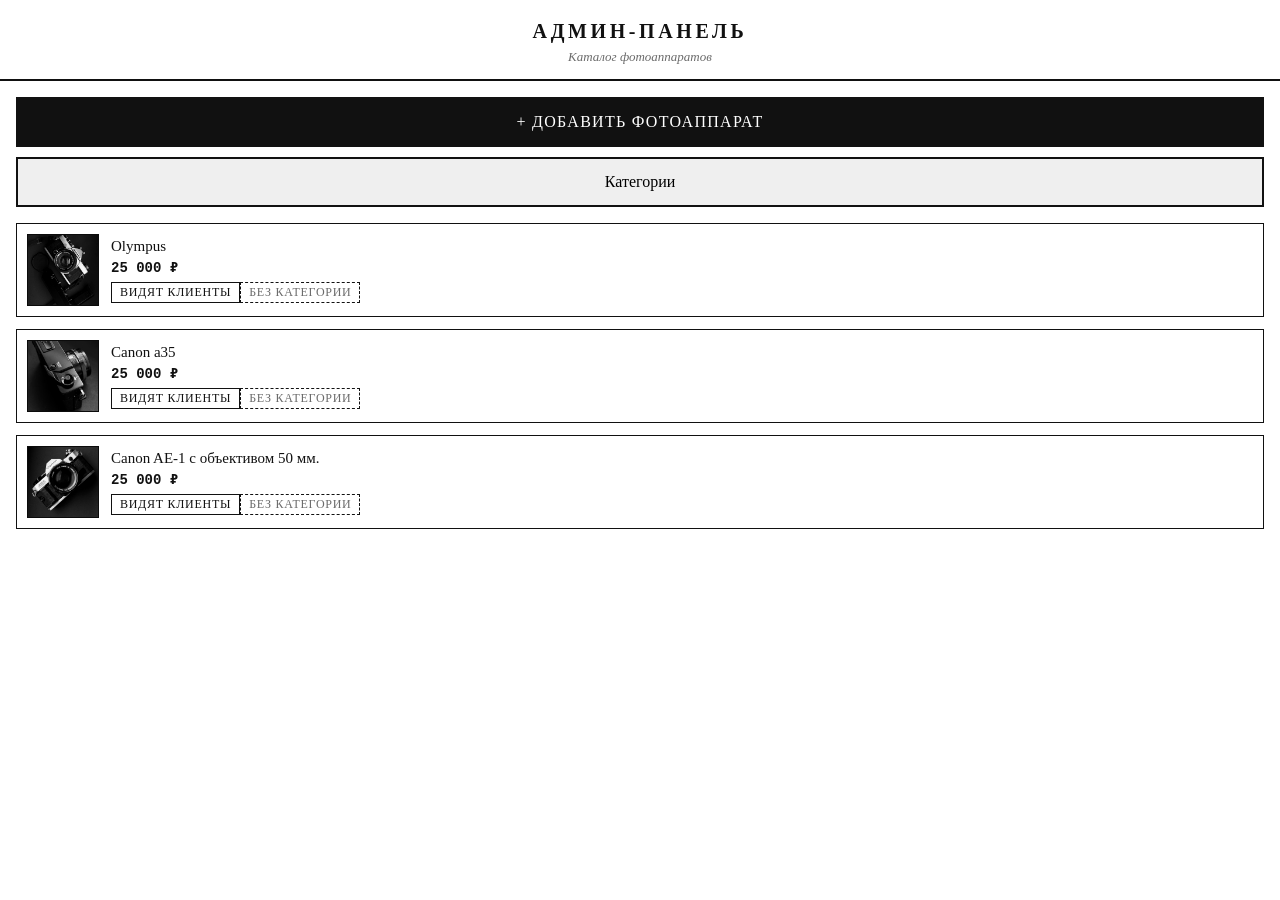
==== commit da19bb88: "Обновление каталога фотоаппаратов" ====
--- a/admin.html
+++ b/admin.html
@@ -17,6 +17,7 @@
 
   <div class="toolbar">
     <button id="add" class="primary" type="button">+ Добавить фотоаппарат</button>
+    <button id="open-categories" type="button">Категории</button>
   </div>
 
   <main>
@@ -37,6 +38,9 @@
         </label>
         <label>Описание
           <textarea id="field-description" name="description" maxlength="900" required></textarea>
+        </label>
+        <label>Категория
+          <select id="field-category" name="category_id"></select>
         </label>
         <!-- Фото товара (до 5): первое — обложка, крестик удаляет фото. -->
         <div id="photos-block">
@@ -62,6 +66,25 @@
     </div>
     <div class="actions">
       <button id="editor-back" class="back" type="button">Назад</button>
+    </div>
+  </section>
+
+  <!-- Категории: вкладки в каталоге. Добавить, переименовать, поменять порядок, удалить. -->
+  <section id="categories" class="detail" aria-hidden="true">
+    <div class="body">
+      <h2>Категории</h2>
+      <p class="hint">Категории — это вкладки над товарами в каталоге. Пустые категории клиенты не видят.</p>
+      <form id="category-form" class="form category-add">
+        <label>Новая категория
+          <input id="field-category-title" maxlength="40" placeholder="Например: Объективы" required>
+        </label>
+        <button class="primary" type="submit">+ Добавить категорию</button>
+      </form>
+      <div id="category-list" class="list category-list"></div>
+      <div id="category-message" class="message"></div>
+    </div>
+    <div class="actions">
+      <button id="categories-back" class="back" type="button">Назад</button>
     </div>
   </section>
 
@@ -98,6 +121,16 @@
       confirmDeletePhoto: "Удалить это фото? Вернуть его не получится.",
       lastPhoto: "Это единственное фото товара. Сначала добавь другое.",
       cover: "обложка",
+      noCategory: "без категории",
+      noCategories: "Категорий пока нет. Добавь первую — например, «Камеры».",
+      productsCount: (count) => "Товаров: " + count,
+      saveCategory: "Сохранить",
+      deleteCategory: "Удалить",
+      moveUp: "Левее",
+      moveDown: "Правее",
+      confirmDeleteCategory: (title) => "Удалить категорию «" + title + "»?",
+      categoryNotEmpty: (title, count) =>
+        "В категории «" + title + "» есть товары (" + count + "). Сначала перенеси их в другую категорию, потом удаляй.",
       noPhoto: "фото скрыто",
       visible: "видят клиенты",
       hidden: "скрыт",
@@ -105,6 +138,7 @@
     };
 
     let products = [];
+    let categories = []; // по порядку вкладок: {id, title, products — сколько товаров}
     let editing = null; // товар, который сейчас открыт (null — новый товар)
 
     if (telegram) {
@@ -112,7 +146,7 @@
       telegram.expand();
       telegram.setHeaderColor("#ffffff");
       telegram.setBackgroundColor("#ffffff");
-      telegram.BackButton.onClick(closeEditor);
+      telegram.BackButton.onClick(goBack);
     }
 
     function alertUser(text) {
@@ -188,7 +222,11 @@
       const badge = document.createElement("span");
       badge.className = product.is_active ? "badge" : "badge hidden";
       badge.textContent = product.is_active ? texts.visible : texts.hidden;
-      info.append(title, price, badge);
+      const category = document.createElement("span");
+      category.className = product.category_id === null || product.category_id === undefined
+        ? "badge hidden" : "badge";
+      category.textContent = categoryTitle(product.category_id);
+      info.append(title, price, badge, category);
       row.append(photo, info);
       row.addEventListener("click", () => openEditor(product));
       return row;
@@ -200,8 +238,11 @@
           ? await fetch("api/admin/products", { headers: { "X-Admin-Panel": "1" }, cache: "no-store" })
           : await fetch("admin.json", { cache: "no-store" });
         if (!response.ok) throw new Error("bad status");
-        products = (await response.json()).products;
+        const data = await response.json();
+        products = data.products;
+        categories = data.categories || [];
         document.getElementById("list").replaceChildren(...products.map(createRow));
+        renderCategories();
         showMessage(products.length ? "" : texts.empty);
       } catch (error) {
         showMessage(texts.loadFailed);
@@ -279,6 +320,7 @@
       document.getElementById("field-title").value = isNew ? "" : product.title;
       document.getElementById("field-price").value = isNew ? "" : product.price_value;
       document.getElementById("field-description").value = isNew ? "" : product.description;
+      fillCategorySelect(isNew ? null : product.category_id);
       document.getElementById("field-photo").value = "";
       document.getElementById("field-cover").value = "";
       renderThumbs(product);
@@ -320,6 +362,9 @@
         title: document.getElementById("field-title").value,
         price: document.getElementById("field-price").value,
         description: document.getElementById("field-description").value,
+        // Пустой выбор — «без категории» (null), иначе номер категории.
+        category_id: document.getElementById("field-category").value
+          ? Number(document.getElementById("field-category").value) : null,
       };
     }
 
@@ -336,6 +381,7 @@
       data.append("title", fields.title);
       data.append("price", fields.price);
       data.append("description", fields.description);
+      data.append("category_id", fields.category_id === null ? "" : String(fields.category_id));
       // Новый товар: обложка идёт первой, за ней остальные фото — в таком порядке их и сохранит бот.
       const cover = document.getElementById("field-cover").files[0];
       if (editing === null && !cover) {
@@ -373,6 +419,123 @@
       });
     });
 
+    // --- Категории ---
+
+    function categoryTitle(categoryId) {
+      const category = categories.find((item) => item.id === categoryId);
+      return category ? category.title : texts.noCategory;
+    }
+
+    // Список «Категория» в редакторе: «без категории» и все категории.
+    function fillCategorySelect(selectedId) {
+      const select = document.getElementById("field-category");
+      const empty = document.createElement("option");
+      empty.value = "";
+      empty.textContent = texts.noCategory;
+      select.replaceChildren(empty, ...categories.map((category) => {
+        const option = document.createElement("option");
+        option.value = String(category.id);
+        option.textContent = category.title;
+        return option;
+      }));
+      select.value = selectedId === null || selectedId === undefined ? "" : String(selectedId);
+    }
+
+    // Действие с категорией: на компьютере — запрос к боту, в Telegram — сообщение боту.
+    function categoryAction(action, category, extra) {
+      if (isLocal) {
+        const data = new FormData();
+        Object.entries(extra || {}).forEach(([key, value]) => data.append(key, value));
+        const paths = {
+          category_add: "api/admin/categories",
+          category_rename: "api/admin/categories/" + (category && category.id),
+          category_delete: "api/admin/categories/" + (category && category.id) + "/delete",
+          category_move: "api/admin/categories/" + (category && category.id) + "/move",
+        };
+        callLocal(paths[action], data);
+      } else {
+        sendToBot({ action, category_id: category ? category.id : undefined, ...(extra || {}) });
+      }
+    }
+
+    function smallButton(text, onClick, className) {
+      const button = document.createElement("button");
+      button.type = "button";
+      button.textContent = text;
+      if (className) button.className = className;
+      button.addEventListener("click", onClick);
+      return button;
+    }
+
+    // Строка категории: название можно поправить прямо в поле, рядом — кнопки.
+    function createCategoryRow(category, index) {
+      const row = document.createElement("div");
+      row.className = "category-row";
+      const input = document.createElement("input");
+      input.value = category.title;
+      input.maxLength = 40;
+      const count = document.createElement("span");
+      count.className = "count";
+      count.textContent = texts.productsCount(category.products);
+      const buttons = document.createElement("div");
+      buttons.className = "category-buttons";
+      const up = smallButton(texts.moveUp, () => categoryAction("category_move", category, { direction: "up" }));
+      up.disabled = index === 0;
+      const down = smallButton(texts.moveDown, () => categoryAction("category_move", category, { direction: "down" }));
+      down.disabled = index === categories.length - 1;
+      buttons.append(
+        up,
+        down,
+        smallButton(texts.saveCategory, () => categoryAction("category_rename", category, { title: input.value })),
+        smallButton(texts.deleteCategory, () => {
+          if (category.products > 0) {
+            alertUser(texts.categoryNotEmpty(category.title, category.products));
+            return;
+          }
+          confirmUser(texts.confirmDeleteCategory(category.title), (agreed) => {
+            if (agreed) categoryAction("category_delete", category);
+          });
+        }, "danger"),
+      );
+      row.append(input, count, buttons);
+      return row;
+    }
+
+    function renderCategories() {
+      document.getElementById("category-list").replaceChildren(...categories.map(createCategoryRow));
+      document.getElementById("category-message").textContent = categories.length ? "" : texts.noCategories;
+    }
+
+    function openCategories() {
+      renderCategories();
+      document.getElementById("field-category-title").value = "";
+      const screen = document.getElementById("categories");
+      screen.classList.add("open");
+      screen.setAttribute("aria-hidden", "false");
+      screen.scrollTop = 0;
+      if (telegram) telegram.BackButton.show();
+    }
+
+    function closeCategories() {
+      const screen = document.getElementById("categories");
+      screen.classList.remove("open");
+      screen.setAttribute("aria-hidden", "true");
+      if (telegram) telegram.BackButton.hide();
+    }
+
+    // Кнопка «Назад» в шапке Telegram: закрывает редактор, а если он не открыт — экран категорий.
+    function goBack() {
+      if (document.getElementById("editor").classList.contains("open")) closeEditor();
+      else closeCategories();
+    }
+
+    document.getElementById("category-form").addEventListener("submit", (event) => {
+      event.preventDefault();
+      categoryAction("category_add", null, { title: document.getElementById("field-category-title").value });
+    });
+    document.getElementById("open-categories").addEventListener("click", openCategories);
+    document.getElementById("categories-back").addEventListener("click", closeCategories);
+
     document.getElementById("add").addEventListener("click", () => openEditor(null));
     document.getElementById("editor-back").addEventListener("click", closeEditor);
 
--- a/style.css
+++ b/style.css
@@ -33,6 +33,27 @@
   font-style: italic;
 }
 main { padding: 16px; }
+/* Вкладки категорий: строка под шапкой, листается вбок, если не помещается. */
+.tabs {
+  display: flex;
+  gap: 8px;
+  padding: 14px 16px 0;
+  overflow-x: auto;
+  scrollbar-width: none;
+}
+.tabs::-webkit-scrollbar { display: none; }
+.tabs[hidden] { display: none; }
+.tab {
+  flex-shrink: 0;
+  padding: 8px 14px;
+  font-size: 14px;
+  background: var(--paper);
+  color: var(--ink);
+  text-transform: uppercase;
+  letter-spacing: 0.06em;
+  white-space: nowrap;
+}
+.tab.active { background: var(--ink); color: var(--paper); }
 .grid {
   display: grid;
   grid-template-columns: repeat(auto-fill, minmax(150px, 1fr));
@@ -228,7 +249,7 @@
 .back { background: var(--paper); color: var(--ink); }
 
 /* --- Админ-панель: те же цвета и шрифты, что у каталога --- */
-.toolbar { padding: 16px 16px 0; }
+.toolbar { padding: 16px 16px 0; display: flex; flex-direction: column; gap: 10px; }
 .toolbar button { width: 100%; }
 .primary { background: var(--ink); color: var(--paper); text-transform: uppercase; letter-spacing: 0.08em; }
 .danger { background: var(--paper); color: var(--ink); border-style: dashed; }
@@ -287,6 +308,38 @@
   color: var(--ink);
 }
 .form textarea { min-height: 140px; resize: vertical; }
+.form select {
+  width: 100%;
+  margin-top: 6px;
+  padding: 12px;
+  border: 2px solid var(--ink);
+  border-radius: 0;
+  font-family: inherit;
+  font-size: 16px;
+  background: var(--paper);
+  color: var(--ink);
+}
+/* Экран «Категории» в админ-панели. */
+.category-add { margin: 16px 0 20px; }
+.category-row {
+  border: 1px solid var(--line);
+  padding: 10px;
+  display: flex;
+  flex-direction: column;
+  gap: 8px;
+}
+.category-row input {
+  width: 100%;
+  padding: 10px;
+  border: 2px solid var(--ink);
+  border-radius: 0;
+  font-family: inherit;
+  font-size: 16px;
+}
+.category-row .count { font-size: 13px; color: var(--grey); font-style: italic; }
+.category-buttons { display: flex; flex-wrap: wrap; gap: 8px; }
+.category-buttons button { flex: 1 1 70px; padding: 10px 8px; font-size: 14px; background: var(--paper); color: var(--ink); }
+.category-buttons button:disabled { opacity: 0.3; }
 .form .hint { font-size: 13px; color: var(--grey); font-style: italic; margin: 0; }
 .form .field-name { font-size: 13px; text-transform: uppercase; letter-spacing: 0.08em; margin: 0 0 12px; }
 .form .buttons { display: flex; flex-wrap: wrap; gap: 10px; }
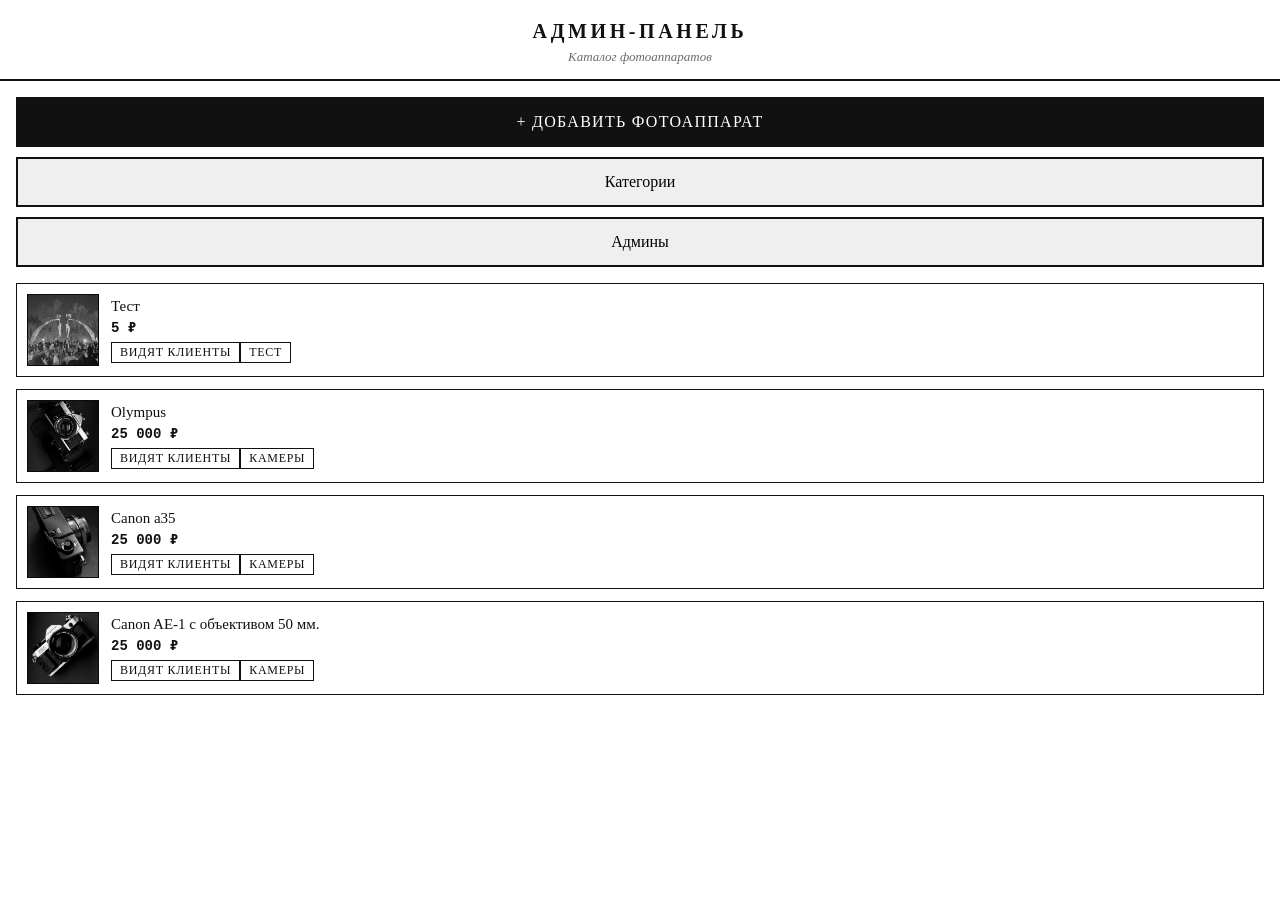
==== commit 0a140fef: "Обновление каталога фотоаппаратов" ====
--- a/admin.html
+++ b/admin.html
@@ -1,545 +1,604 @@
-<!doctype html>
-<html lang="ru">
-<head>
-  <meta charset="utf-8">
-  <meta name="viewport" content="width=device-width, initial-scale=1, viewport-fit=cover">
-  <title>Админ-панель каталога</title>
-  <!-- Официальный скрипт Telegram для Mini App. -->
-  <script src="https://telegram.org/js/telegram-web-app.js"></script>
-  <!-- Те же стили, что у каталога: дизайн совпадает. -->
-  <link rel="stylesheet" href="style.css">
-</head>
-<body>
-  <header>
-    <h1>Админ-панель</h1>
-    <p>Каталог фотоаппаратов</p>
-  </header>
-
-  <div class="toolbar">
-    <button id="add" class="primary" type="button">+ Добавить фотоаппарат</button>
-    <button id="open-categories" type="button">Категории</button>
-  </div>
-
-  <main>
-    <div id="list" class="list"></div>
-    <div id="message" class="message">Загружаю товары…</div>
-  </main>
-
-  <!-- Редактор товара поверх списка (как карточка в каталоге). -->
-  <section id="editor" class="detail" aria-hidden="true">
-    <div class="body">
-      <h2 id="editor-heading"></h2>
-      <form id="form" class="form">
-        <label>Название
-          <input id="field-title" name="title" maxlength="100" required>
-        </label>
-        <label>Цена, ₽
-          <input id="field-price" name="price" inputmode="numeric" required>
-        </label>
-        <label>Описание
-          <textarea id="field-description" name="description" maxlength="900" required></textarea>
-        </label>
-        <label>Категория
-          <select id="field-category" name="category_id"></select>
-        </label>
-        <!-- Фото товара (до 5): первое — обложка, крестик удаляет фото. -->
-        <div id="photos-block">
-          <p class="field-name">Фото</p>
-          <div id="thumbs" class="thumbs"></div>
-        </div>
-        <!-- Фото из файлов — только на компьютере (локальный режим). Можно выбрать несколько. -->
-        <!-- Новый товар: сначала обложка (главное фото), потом остальные фото. -->
-        <label id="cover-field">Обложка
-          <input id="field-cover" type="file" accept="image/jpeg,image/png">
-        </label>
-        <label id="photo-field"><span id="photo-field-name">Добавить фото</span>
-          <input id="field-photo" name="photo" type="file" accept="image/jpeg,image/png" multiple>
-        </label>
-        <p id="photo-hint" class="hint"></p>
-        <div class="buttons">
-          <button id="save" class="primary" type="submit">Сохранить</button>
-          <button id="change-photo" type="button">Добавить фото</button>
-          <button id="toggle" type="button"></button>
-          <button id="delete" class="danger" type="button">Удалить</button>
-        </div>
-      </form>
-    </div>
-    <div class="actions">
-      <button id="editor-back" class="back" type="button">Назад</button>
-    </div>
-  </section>
-
-  <!-- Категории: вкладки в каталоге. Добавить, переименовать, поменять порядок, удалить. -->
-  <section id="categories" class="detail" aria-hidden="true">
-    <div class="body">
-      <h2>Категории</h2>
-      <p class="hint">Категории — это вкладки над товарами в каталоге. Пустые категории клиенты не видят.</p>
-      <form id="category-form" class="form category-add">
-        <label>Новая категория
-          <input id="field-category-title" maxlength="40" placeholder="Например: Объективы" required>
-        </label>
-        <button class="primary" type="submit">+ Добавить категорию</button>
-      </form>
-      <div id="category-list" class="list category-list"></div>
-      <div id="category-message" class="message"></div>
-    </div>
-    <div class="actions">
-      <button id="categories-back" class="back" type="button">Назад</button>
-    </div>
-  </section>
-
-  <script>
-    // Панель работает в двух режимах:
-    // - локальный (открыта на компьютере, где работает бот: http://127.0.0.1:8080/admin.html) —
-    //   правки и фото сразу уходят боту через его локальный сервер;
-    // - Telegram (открыта кнопкой «🛠 Админ-панель» в чате с ботом) — правки уходят боту
-    //   через Telegram (sendData), а фото бот попросит прислать сообщением в чат.
-    // У товара может быть до 5 фото: первое — обложка, остальные клиент листает в карточке.
-    const MAX_PHOTOS = 5;
-    const telegram = window.Telegram ? window.Telegram.WebApp : null;
-    const isLocal = ["127.0.0.1", "localhost"].includes(location.hostname);
-    const inTelegram = !isLocal && telegram && telegram.platform !== "unknown";
-
-    const texts = {
-      loadFailed: "Не получилось загрузить товары. Закрой панель и открой её ещё раз.",
-      empty: "Товаров пока нет. Нажми «Добавить фотоаппарат».",
-      notInTelegram: "Открой панель кнопкой «🛠 Админ-панель» внизу чата с ботом (команда /admin).",
-      newHeading: "Новый фотоаппарат",
-      editHeading: "Изменить товар",
-      hide: "Скрыть от клиентов",
-      show: "Показать клиентам",
-      confirmDelete: (title) => "Удалить «" + title + "» из каталога? Вернуть его не получится.",
-      needPhoto: "Сначала выбери обложку — главное фото фотоаппарата.",
-      photoLocalNew: "Сначала выбери обложку — главное фото, его клиенты видят в списке. Потом, если нужно, ещё до 4 фото.",
-      otherPhotos: "Остальные фото",
-      addPhotos: "Добавить фото",
-      photoLocalEdit: (free) => "Можно добавить ещё " + free + " фото. Новые встанут после прежних.",
-      photoInChatNew: "Фото (от 1 до 5) пришлёшь в чат с ботом после сохранения.",
-      photoInChatEdit: (free) => "Можно добавить ещё " + free + " фото: нажми «Добавить фото», и бот попросит прислать их в чат.",
-      photosFull: "Фото уже 5 — это максимум. Чтобы добавить новое, удали лишнее крестиком.",
-      tooManyPhotos: (free) => "Можно добавить не больше " + free + " фото.",
-      confirmDeletePhoto: "Удалить это фото? Вернуть его не получится.",
-      lastPhoto: "Это единственное фото товара. Сначала добавь другое.",
-      cover: "обложка",
-      noCategory: "без категории",
-      noCategories: "Категорий пока нет. Добавь первую — например, «Камеры».",
-      productsCount: (count) => "Товаров: " + count,
-      saveCategory: "Сохранить",
-      deleteCategory: "Удалить",
-      moveUp: "Левее",
-      moveDown: "Правее",
-      confirmDeleteCategory: (title) => "Удалить категорию «" + title + "»?",
-      categoryNotEmpty: (title, count) =>
-        "В категории «" + title + "» есть товары (" + count + "). Сначала перенеси их в другую категорию, потом удаляй.",
-      noPhoto: "фото скрыто",
-      visible: "видят клиенты",
-      hidden: "скрыт",
-      networkError: "Не получилось связаться с ботом. Проверь, что бот запущен.",
-    };
-
-    let products = [];
-    let categories = []; // по порядку вкладок: {id, title, products — сколько товаров}
-    let editing = null; // товар, который сейчас открыт (null — новый товар)
-
-    if (telegram) {
-      telegram.ready();
-      telegram.expand();
-      telegram.setHeaderColor("#ffffff");
-      telegram.setBackgroundColor("#ffffff");
-      telegram.BackButton.onClick(goBack);
-    }
-
-    function alertUser(text) {
-      if (inTelegram) telegram.showAlert(text); else alert(text);
-    }
-
-    function confirmUser(text, callback) {
-      if (inTelegram) telegram.showConfirm(text, callback); else callback(confirm(text));
-    }
-
-    function showMessage(text) {
-      document.getElementById("message").textContent = text;
-    }
-
-    // --- Отправка правок боту ---
-
-    // Telegram-режим: данные уходят боту сообщением, окно панели закрывается само.
-    function sendToBot(data) {
-      if (!inTelegram) {
-        alertUser(texts.notInTelegram);
-        return;
-      }
-      telegram.sendData(JSON.stringify(data));
-    }
-
-    // Локальный режим: запрос к серверу бота. Заголовок X-Admin-Panel защищает от
-    // команд с чужих сайтов: браузер не даст постороннему сайту его поставить.
-    // reopenId — после успешной правки снова открыть этот товар (например, после удаления фото).
-    async function callLocal(path, formData, reopenId) {
-      try {
-        const response = await fetch(path, {
-          method: "POST",
-          headers: { "X-Admin-Panel": "1" },
-          body: formData || new FormData(),
-        });
-        const answer = await response.json();
-        alertUser(answer.message);
-        if (answer.ok) {
-          closeEditor();
-          await loadProducts();
-          const reopened = products.find((product) => product.id === reopenId);
-          if (reopened) openEditor(reopened);
-        }
-      } catch (error) {
-        alertUser(texts.networkError);
-      }
-    }
-
-    // --- Список товаров ---
-
-    function createRow(product) {
-      const row = document.createElement("article");
-      row.className = "row";
-      let photo;
-      if (product.photo_url) {
-        photo = document.createElement("img");
-        photo.src = product.photo_url;
-        photo.alt = product.title;
-        photo.loading = "lazy";
-      } else {
-        photo = document.createElement("div");
-        photo.className = "no-photo";
-        photo.textContent = texts.noPhoto;
-      }
-      const info = document.createElement("div");
-      info.className = "info";
-      const title = document.createElement("p");
-      title.className = "title";
-      title.textContent = product.title;
-      const price = document.createElement("div");
-      price.className = "price";
-      price.textContent = product.price;
-      const badge = document.createElement("span");
-      badge.className = product.is_active ? "badge" : "badge hidden";
-      badge.textContent = product.is_active ? texts.visible : texts.hidden;
-      const category = document.createElement("span");
-      category.className = product.category_id === null || product.category_id === undefined
-        ? "badge hidden" : "badge";
-      category.textContent = categoryTitle(product.category_id);
-      info.append(title, price, badge, category);
-      row.append(photo, info);
-      row.addEventListener("click", () => openEditor(product));
-      return row;
-    }
-
-    async function loadProducts() {
-      try {
-        const response = isLocal
-          ? await fetch("api/admin/products", { headers: { "X-Admin-Panel": "1" }, cache: "no-store" })
-          : await fetch("admin.json", { cache: "no-store" });
-        if (!response.ok) throw new Error("bad status");
-        const data = await response.json();
-        products = data.products;
-        categories = data.categories || [];
-        document.getElementById("list").replaceChildren(...products.map(createRow));
-        renderCategories();
-        showMessage(products.length ? "" : texts.empty);
-      } catch (error) {
-        showMessage(texts.loadFailed);
-      }
-    }
-
-    // --- Редактор ---
-
-    function photosOf(product) {
-      return product && product.photos ? product.photos : [];
-    }
-
-    // Миниатюры фото товара. Крестик есть, только если фото больше одного:
-    // без фото товар не показать клиентам.
-    function renderThumbs(product) {
-      const photos = photosOf(product);
-      document.getElementById("photos-block").style.display = photos.length ? "block" : "none";
-      document.getElementById("thumbs").replaceChildren(...photos.map((photo, index) => {
-        const thumb = document.createElement("div");
-        thumb.className = "thumb";
-        let picture;
-        if (photo.url) {
-          picture = document.createElement("img");
-          picture.src = photo.url;
-          picture.alt = product.title;
-        } else {
-          picture = document.createElement("div");
-          picture.className = "no-photo";
-          picture.textContent = texts.noPhoto;
-        }
-        thumb.append(picture);
-        if (photos.length > 1) {
-          const remove = document.createElement("button");
-          remove.type = "button";
-          remove.className = "remove";
-          remove.textContent = "×";
-          remove.setAttribute("aria-label", "Удалить фото");
-          remove.addEventListener("click", () => deletePhoto(product, photo));
-          thumb.append(remove);
-        }
-        if (index === 0) {
-          const cover = document.createElement("span");
-          cover.className = "cover";
-          cover.textContent = texts.cover;
-          thumb.append(cover);
-        }
-        return thumb;
-      }));
-    }
-
-    function deletePhoto(product, photo) {
-      if (photosOf(product).length < 2) {
-        alertUser(texts.lastPhoto);
-        return;
-      }
-      confirmUser(texts.confirmDeletePhoto, (agreed) => {
-        if (!agreed) return;
-        if (isLocal) {
-          callLocal("api/admin/products/" + product.id + "/photos/" + photo.id + "/delete", null, product.id);
-        } else {
-          sendToBot({ action: "delete_photo", id: product.id, photo_id: photo.id });
-        }
-      });
-    }
-
-    // Сколько фото ещё можно добавить товару (новому — все 5).
-    function freePhotoPlaces(product) {
-      return Math.max(MAX_PHOTOS - photosOf(product).length, 0);
-    }
-
-    function openEditor(product) {
-      editing = product;
-      const isNew = product === null;
-      document.getElementById("editor-heading").textContent = isNew ? texts.newHeading : texts.editHeading;
-      document.getElementById("field-title").value = isNew ? "" : product.title;
-      document.getElementById("field-price").value = isNew ? "" : product.price_value;
-      document.getElementById("field-description").value = isNew ? "" : product.description;
-      fillCategorySelect(isNew ? null : product.category_id);
-      document.getElementById("field-photo").value = "";
-      document.getElementById("field-cover").value = "";
-      renderThumbs(product);
-
-      // Фото из файлов можно выбрать только на компьютере; в Telegram — прислать в чат.
-      const free = freePhotoPlaces(product);
-      document.getElementById("cover-field").style.display = isLocal && isNew ? "block" : "none";
-      document.getElementById("photo-field").style.display = isLocal && free > 0 ? "block" : "none";
-      document.getElementById("photo-field-name").textContent = isNew ? texts.otherPhotos : texts.addPhotos;
-      document.getElementById("change-photo").style.display = !isLocal && !isNew && free > 0 ? "block" : "none";
-      let hint;
-      if (free === 0) hint = texts.photosFull;
-      else if (isLocal) hint = isNew ? texts.photoLocalNew : texts.photoLocalEdit(free);
-      else hint = isNew ? texts.photoInChatNew : texts.photoInChatEdit(free);
-      document.getElementById("photo-hint").textContent = hint;
-
-      const toggle = document.getElementById("toggle");
-      toggle.style.display = isNew ? "none" : "block";
-      if (!isNew) toggle.textContent = product.is_active ? texts.hide : texts.show;
-      document.getElementById("delete").style.display = isNew ? "none" : "block";
-
-      const editor = document.getElementById("editor");
-      editor.classList.add("open");
-      editor.setAttribute("aria-hidden", "false");
-      editor.scrollTop = 0;
-      if (telegram) telegram.BackButton.show();
-    }
-
-    function closeEditor() {
-      editing = null;
-      const editor = document.getElementById("editor");
-      editor.classList.remove("open");
-      editor.setAttribute("aria-hidden", "true");
-      if (telegram) telegram.BackButton.hide();
-    }
-
-    function formFields() {
-      return {
-        title: document.getElementById("field-title").value,
-        price: document.getElementById("field-price").value,
-        description: document.getElementById("field-description").value,
-        // Пустой выбор — «без категории» (null), иначе номер категории.
-        category_id: document.getElementById("field-category").value
-          ? Number(document.getElementById("field-category").value) : null,
-      };
-    }
-
-    document.getElementById("form").addEventListener("submit", (event) => {
-      event.preventDefault();
-      const fields = formFields();
-      if (!isLocal) {
-        sendToBot(editing === null
-          ? { action: "add", ...fields }
-          : { action: "edit", id: editing.id, ...fields });
-        return;
-      }
-      const data = new FormData();
-      data.append("title", fields.title);
-      data.append("price", fields.price);
-      data.append("description", fields.description);
-      data.append("category_id", fields.category_id === null ? "" : String(fields.category_id));
-      // Новый товар: обложка идёт первой, за ней остальные фото — в таком порядке их и сохранит бот.
-      const cover = document.getElementById("field-cover").files[0];
-      if (editing === null && !cover) {
-        alertUser(texts.needPhoto);
-        return;
-      }
-      const files = Array.from(document.getElementById("field-photo").files);
-      if (editing === null) files.unshift(cover);
-      const free = freePhotoPlaces(editing);
-      if (files.length > free) {
-        alertUser(texts.tooManyPhotos(free));
-        return;
-      }
-      files.forEach((file) => data.append("photo", file));
-      callLocal(editing === null ? "api/admin/products" : "api/admin/products/" + editing.id, data);
-    });
-
-    document.getElementById("change-photo").addEventListener("click", () => {
-      if (editing) sendToBot({ action: "photo", id: editing.id });
-    });
-
-    document.getElementById("toggle").addEventListener("click", () => {
-      if (!editing) return;
-      if (isLocal) callLocal("api/admin/products/" + editing.id + "/toggle");
-      else sendToBot({ action: "toggle", id: editing.id });
-    });
-
-    document.getElementById("delete").addEventListener("click", () => {
-      if (!editing) return;
-      const product = editing;
-      confirmUser(texts.confirmDelete(product.title), (agreed) => {
-        if (!agreed) return;
-        if (isLocal) callLocal("api/admin/products/" + product.id + "/delete");
-        else sendToBot({ action: "delete", id: product.id });
-      });
-    });
-
-    // --- Категории ---
-
-    function categoryTitle(categoryId) {
-      const category = categories.find((item) => item.id === categoryId);
-      return category ? category.title : texts.noCategory;
-    }
-
-    // Список «Категория» в редакторе: «без категории» и все категории.
-    function fillCategorySelect(selectedId) {
-      const select = document.getElementById("field-category");
-      const empty = document.createElement("option");
-      empty.value = "";
-      empty.textContent = texts.noCategory;
-      select.replaceChildren(empty, ...categories.map((category) => {
-        const option = document.createElement("option");
-        option.value = String(category.id);
-        option.textContent = category.title;
-        return option;
-      }));
-      select.value = selectedId === null || selectedId === undefined ? "" : String(selectedId);
-    }
-
-    // Действие с категорией: на компьютере — запрос к боту, в Telegram — сообщение боту.
-    function categoryAction(action, category, extra) {
-      if (isLocal) {
-        const data = new FormData();
-        Object.entries(extra || {}).forEach(([key, value]) => data.append(key, value));
-        const paths = {
-          category_add: "api/admin/categories",
-          category_rename: "api/admin/categories/" + (category && category.id),
-          category_delete: "api/admin/categories/" + (category && category.id) + "/delete",
-          category_move: "api/admin/categories/" + (category && category.id) + "/move",
-        };
-        callLocal(paths[action], data);
-      } else {
-        sendToBot({ action, category_id: category ? category.id : undefined, ...(extra || {}) });
-      }
-    }
-
-    function smallButton(text, onClick, className) {
-      const button = document.createElement("button");
-      button.type = "button";
-      button.textContent = text;
-      if (className) button.className = className;
-      button.addEventListener("click", onClick);
-      return button;
-    }
-
-    // Строка категории: название можно поправить прямо в поле, рядом — кнопки.
-    function createCategoryRow(category, index) {
-      const row = document.createElement("div");
-      row.className = "category-row";
-      const input = document.createElement("input");
-      input.value = category.title;
-      input.maxLength = 40;
-      const count = document.createElement("span");
-      count.className = "count";
-      count.textContent = texts.productsCount(category.products);
-      const buttons = document.createElement("div");
-      buttons.className = "category-buttons";
-      const up = smallButton(texts.moveUp, () => categoryAction("category_move", category, { direction: "up" }));
-      up.disabled = index === 0;
-      const down = smallButton(texts.moveDown, () => categoryAction("category_move", category, { direction: "down" }));
-      down.disabled = index === categories.length - 1;
-      buttons.append(
-        up,
-        down,
-        smallButton(texts.saveCategory, () => categoryAction("category_rename", category, { title: input.value })),
-        smallButton(texts.deleteCategory, () => {
-          if (category.products > 0) {
-            alertUser(texts.categoryNotEmpty(category.title, category.products));
-            return;
-          }
-          confirmUser(texts.confirmDeleteCategory(category.title), (agreed) => {
-            if (agreed) categoryAction("category_delete", category);
-          });
-        }, "danger"),
-      );
-      row.append(input, count, buttons);
-      return row;
-    }
-
-    function renderCategories() {
-      document.getElementById("category-list").replaceChildren(...categories.map(createCategoryRow));
-      document.getElementById("category-message").textContent = categories.length ? "" : texts.noCategories;
-    }
-
-    function openCategories() {
-      renderCategories();
-      document.getElementById("field-category-title").value = "";
-      const screen = document.getElementById("categories");
-      screen.classList.add("open");
-      screen.setAttribute("aria-hidden", "false");
-      screen.scrollTop = 0;
-      if (telegram) telegram.BackButton.show();
-    }
-
-    function closeCategories() {
-      const screen = document.getElementById("categories");
-      screen.classList.remove("open");
-      screen.setAttribute("aria-hidden", "true");
-      if (telegram) telegram.BackButton.hide();
-    }
-
-    // Кнопка «Назад» в шапке Telegram: закрывает редактор, а если он не открыт — экран категорий.
-    function goBack() {
-      if (document.getElementById("editor").classList.contains("open")) closeEditor();
-      else closeCategories();
-    }
-
-    document.getElementById("category-form").addEventListener("submit", (event) => {
-      event.preventDefault();
-      categoryAction("category_add", null, { title: document.getElementById("field-category-title").value });
-    });
-    document.getElementById("open-categories").addEventListener("click", openCategories);
-    document.getElementById("categories-back").addEventListener("click", closeCategories);
-
-    document.getElementById("add").addEventListener("click", () => openEditor(null));
-    document.getElementById("editor-back").addEventListener("click", closeEditor);
-
-    loadProducts();
-  </script>
-</body>
-</html>
+<!doctype html>
+<html lang="ru">
+<head>
+  <meta charset="utf-8">
+  <meta name="viewport" content="width=device-width, initial-scale=1, viewport-fit=cover">
+  <title>Админ-панель каталога</title>
+  <!-- Официальный скрипт Telegram для Mini App. -->
+  <script src="https://telegram.org/js/telegram-web-app.js"></script>
+  <!-- Те же стили, что у каталога: дизайн совпадает. -->
+  <link rel="stylesheet" href="style.css?v=840e9e92">
+</head>
+<body>
+  <header>
+    <h1>Админ-панель</h1>
+    <p>Каталог фотоаппаратов</p>
+  </header>
+
+  <div class="toolbar">
+    <button id="add" class="primary" type="button">+ Добавить фотоаппарат</button>
+    <button id="open-categories" type="button">Категории</button>
+    <button id="open-admins" type="button">Админы</button>
+  </div>
+
+  <main>
+    <div id="list" class="list"></div>
+    <div id="message" class="message">Загружаю товары…</div>
+  </main>
+
+  <!-- Редактор товара поверх списка (как карточка в каталоге). -->
+  <section id="editor" class="detail" aria-hidden="true">
+    <div class="body">
+      <h2 id="editor-heading"></h2>
+      <form id="form" class="form">
+        <label>Название
+          <input id="field-title" name="title" maxlength="100" required>
+        </label>
+        <label>Цена, ₽
+          <input id="field-price" name="price" inputmode="numeric" required>
+        </label>
+        <label>Описание
+          <textarea id="field-description" name="description" maxlength="900" required></textarea>
+        </label>
+        <label>Категория
+          <select id="field-category" name="category_id"></select>
+        </label>
+        <!-- Фото товара (до 5): первое — обложка, крестик удаляет фото. -->
+        <div id="photos-block">
+          <p class="field-name">Фото</p>
+          <div id="thumbs" class="thumbs"></div>
+        </div>
+        <!-- Фото из файлов — только на компьютере (локальный режим). Можно выбрать несколько. -->
+        <!-- Новый товар: сначала обложка (главное фото), потом остальные фото. -->
+        <label id="cover-field">Обложка
+          <input id="field-cover" type="file" accept="image/jpeg,image/png">
+        </label>
+        <label id="photo-field"><span id="photo-field-name">Добавить фото</span>
+          <input id="field-photo" name="photo" type="file" accept="image/jpeg,image/png" multiple>
+        </label>
+        <p id="photo-hint" class="hint"></p>
+        <div class="buttons">
+          <button id="save" class="primary" type="submit">Сохранить</button>
+          <button id="change-photo" type="button">Добавить фото</button>
+          <button id="toggle" type="button"></button>
+          <button id="delete" class="danger" type="button">Удалить</button>
+        </div>
+      </form>
+    </div>
+    <div class="actions">
+      <button id="editor-back" class="back" type="button">Назад</button>
+    </div>
+  </section>
+
+  <!-- Категории: вкладки в каталоге. Добавить, переименовать, поменять порядок, удалить. -->
+  <section id="categories" class="detail" aria-hidden="true">
+    <div class="body">
+      <h2>Категории</h2>
+      <p class="hint">Категории — это вкладки над товарами в каталоге. Пустые категории клиенты не видят.</p>
+      <form id="category-form" class="form category-add">
+        <label>Новая категория
+          <input id="field-category-title" maxlength="40" placeholder="Например: Объективы" required>
+        </label>
+        <button class="primary" type="submit">+ Добавить категорию</button>
+      </form>
+      <div id="category-list" class="list category-list"></div>
+      <div id="category-message" class="message"></div>
+    </div>
+    <div class="actions">
+      <button id="categories-back" class="back" type="button">Назад</button>
+    </div>
+  </section>
+
+  <!-- Админы каталога: добавляет и убирает только владелец. Список приходит сообщением в чат,
+       а не на страницу: сайт открыт всем, а username и ID админов посторонним видеть незачем. -->
+  <section id="admins" class="detail" aria-hidden="true">
+    <div class="body">
+      <h2>Админы</h2>
+      <p class="hint">Добавлять и убирать админов может только владелец — создатель группы админов.
+        Участники группы админов — тоже админы, добавлять их не нужно.</p>
+      <form id="admin-form" class="form category-add">
+        <label>@username или ID
+          <input id="field-admin-target" maxlength="64" placeholder="Например: @film_friend или 123456789" required>
+        </label>
+        <button class="primary" type="submit">+ Добавить админа</button>
+      </form>
+      <p class="hint">ID человек узнает, если напишет боту /myid.</p>
+      <button id="admins-list" type="button">Показать список админов</button>
+      <p class="hint">Список придёт сообщением в чат с ботом, там же можно убрать админа.</p>
+    </div>
+    <div class="actions">
+      <button id="admins-back" class="back" type="button">Назад</button>
+    </div>
+  </section>
+
+  <script>
+    // Панель работает в двух режимах:
+    // - локальный (открыта на компьютере, где работает бот: http://127.0.0.1:8080/admin.html) —
+    //   правки и фото сразу уходят боту через его локальный сервер;
+    // - Telegram (открыта кнопкой «🛠 Админ-панель» в чате с ботом) — правки уходят боту
+    //   через Telegram (sendData), а фото бот попросит прислать сообщением в чат.
+    // У товара может быть до 5 фото: первое — обложка, остальные клиент листает в карточке.
+    const MAX_PHOTOS = 5;
+    const telegram = window.Telegram ? window.Telegram.WebApp : null;
+    const isLocal = ["127.0.0.1", "localhost"].includes(location.hostname);
+    const inTelegram = !isLocal && telegram && telegram.platform !== "unknown";
+
+    const texts = {
+      loadFailed: "Не получилось загрузить товары. Закрой панель и открой её ещё раз.",
+      empty: "Товаров пока нет. Нажми «Добавить фотоаппарат».",
+      notInTelegram: "Открой панель кнопкой «🛠 Админ-панель» внизу чата с ботом (команда /admin).",
+      newHeading: "Новый фотоаппарат",
+      editHeading: "Изменить товар",
+      hide: "Скрыть от клиентов",
+      show: "Показать клиентам",
+      confirmDelete: (title) => "Удалить «" + title + "» из каталога? Вернуть его не получится.",
+      needPhoto: "Сначала выбери обложку — главное фото фотоаппарата.",
+      photoLocalNew: "Сначала выбери обложку — главное фото, его клиенты видят в списке. Потом, если нужно, ещё до 4 фото.",
+      otherPhotos: "Остальные фото",
+      addPhotos: "Добавить фото",
+      photoLocalEdit: (free) => "Можно добавить ещё " + free + " фото. Новые встанут после прежних.",
+      photoInChatNew: "Фото (от 1 до 5) пришлёшь в чат с ботом после сохранения.",
+      photoInChatEdit: (free) => "Можно добавить ещё " + free + " фото: нажми «Добавить фото», и бот попросит прислать их в чат.",
+      photosFull: "Фото уже 5 — это максимум. Чтобы добавить новое, удали лишнее крестиком.",
+      tooManyPhotos: (free) => "Можно добавить не больше " + free + " фото.",
+      confirmDeletePhoto: "Удалить это фото? Вернуть его не получится.",
+      lastPhoto: "Это единственное фото товара. Сначала добавь другое.",
+      cover: "обложка",
+      noCategory: "без категории",
+      noCategories: "Категорий пока нет. Добавь первую — например, «Камеры».",
+      productsCount: (count) => "Товаров: " + count,
+      saveCategory: "Сохранить",
+      deleteCategory: "Удалить",
+      moveUp: "Левее",
+      moveDown: "Правее",
+      confirmDeleteCategory: (title) => "Удалить категорию «" + title + "»?",
+      categoryNotEmpty: (title, count) =>
+        "В категории «" + title + "» есть товары (" + count + "). Сначала перенеси их в другую категорию, потом удаляй.",
+      noPhoto: "фото скрыто",
+      visible: "видят клиенты",
+      hidden: "скрыт",
+      networkError: "Не получилось связаться с ботом. Проверь, что бот запущен.",
+      adminsOnlyInTelegram: "Админов можно добавлять только в Telegram: открой панель кнопкой «🛠 Админ-панель».",
+    };
+
+    let products = [];
+    let categories = []; // по порядку вкладок: {id, title, products — сколько товаров}
+    let editing = null; // товар, который сейчас открыт (null — новый товар)
+
+    if (telegram) {
+      telegram.ready();
+      telegram.expand();
+      telegram.setHeaderColor("#ffffff");
+      telegram.setBackgroundColor("#ffffff");
+      telegram.BackButton.onClick(goBack);
+    }
+
+    function alertUser(text) {
+      if (inTelegram) telegram.showAlert(text); else alert(text);
+    }
+
+    function confirmUser(text, callback) {
+      if (inTelegram) telegram.showConfirm(text, callback); else callback(confirm(text));
+    }
+
+    function showMessage(text) {
+      document.getElementById("message").textContent = text;
+    }
+
+    // --- Отправка правок боту ---
+
+    // Telegram-режим: данные уходят боту сообщением, окно панели закрывается само.
+    function sendToBot(data) {
+      if (!inTelegram) {
+        alertUser(texts.notInTelegram);
+        return;
+      }
+      telegram.sendData(JSON.stringify(data));
+    }
+
+    // Локальный режим: запрос к серверу бота. Заголовок X-Admin-Panel защищает от
+    // команд с чужих сайтов: браузер не даст постороннему сайту его поставить.
+    // reopenId — после успешной правки снова открыть этот товар (например, после удаления фото).
+    async function callLocal(path, formData, reopenId) {
+      try {
+        const response = await fetch(path, {
+          method: "POST",
+          headers: { "X-Admin-Panel": "1" },
+          body: formData || new FormData(),
+        });
+        const answer = await response.json();
+        alertUser(answer.message);
+        if (answer.ok) {
+          closeEditor();
+          await loadProducts();
+          const reopened = products.find((product) => product.id === reopenId);
+          if (reopened) openEditor(reopened);
+        }
+      } catch (error) {
+        alertUser(texts.networkError);
+      }
+    }
+
+    // --- Список товаров ---
+
+    function createRow(product) {
+      const row = document.createElement("article");
+      row.className = "row";
+      let photo;
+      if (product.photo_url) {
+        photo = document.createElement("img");
+        photo.src = product.photo_url;
+        photo.alt = product.title;
+        photo.loading = "lazy";
+      } else {
+        photo = document.createElement("div");
+        photo.className = "no-photo";
+        photo.textContent = texts.noPhoto;
+      }
+      const info = document.createElement("div");
+      info.className = "info";
+      const title = document.createElement("p");
+      title.className = "title";
+      title.textContent = product.title;
+      const price = document.createElement("div");
+      price.className = "price";
+      price.textContent = product.price;
+      const badge = document.createElement("span");
+      badge.className = product.is_active ? "badge" : "badge hidden";
+      badge.textContent = product.is_active ? texts.visible : texts.hidden;
+      const category = document.createElement("span");
+      category.className = product.category_id === null || product.category_id === undefined
+        ? "badge hidden" : "badge";
+      category.textContent = categoryTitle(product.category_id);
+      info.append(title, price, badge, category);
+      row.append(photo, info);
+      row.addEventListener("click", () => openEditor(product));
+      return row;
+    }
+
+    async function loadProducts() {
+      try {
+        const response = isLocal
+          ? await fetch("api/admin/products", { headers: { "X-Admin-Panel": "1" }, cache: "no-store" })
+          : await fetch("admin.json", { cache: "no-store" });
+        if (!response.ok) throw new Error("bad status");
+        const data = await response.json();
+        products = data.products;
+        categories = data.categories || [];
+        document.getElementById("list").replaceChildren(...products.map(createRow));
+        renderCategories();
+        showMessage(products.length ? "" : texts.empty);
+      } catch (error) {
+        showMessage(texts.loadFailed);
+      }
+    }
+
+    // --- Редактор ---
+
+    function photosOf(product) {
+      return product && product.photos ? product.photos : [];
+    }
+
+    // Миниатюры фото товара. Крестик есть, только если фото больше одного:
+    // без фото товар не показать клиентам.
+    function renderThumbs(product) {
+      const photos = photosOf(product);
+      document.getElementById("photos-block").style.display = photos.length ? "block" : "none";
+      document.getElementById("thumbs").replaceChildren(...photos.map((photo, index) => {
+        const thumb = document.createElement("div");
+        thumb.className = "thumb";
+        let picture;
+        if (photo.url) {
+          picture = document.createElement("img");
+          picture.src = photo.url;
+          picture.alt = product.title;
+        } else {
+          picture = document.createElement("div");
+          picture.className = "no-photo";
+          picture.textContent = texts.noPhoto;
+        }
+        thumb.append(picture);
+        if (photos.length > 1) {
+          const remove = document.createElement("button");
+          remove.type = "button";
+          remove.className = "remove";
+          remove.textContent = "×";
+          remove.setAttribute("aria-label", "Удалить фото");
+          remove.addEventListener("click", () => deletePhoto(product, photo));
+          thumb.append(remove);
+        }
+        if (index === 0) {
+          const cover = document.createElement("span");
+          cover.className = "cover";
+          cover.textContent = texts.cover;
+          thumb.append(cover);
+        }
+        return thumb;
+      }));
+    }
+
+    function deletePhoto(product, photo) {
+      if (photosOf(product).length < 2) {
+        alertUser(texts.lastPhoto);
+        return;
+      }
+      confirmUser(texts.confirmDeletePhoto, (agreed) => {
+        if (!agreed) return;
+        if (isLocal) {
+          callLocal("api/admin/products/" + product.id + "/photos/" + photo.id + "/delete", null, product.id);
+        } else {
+          sendToBot({ action: "delete_photo", id: product.id, photo_id: photo.id });
+        }
+      });
+    }
+
+    // Сколько фото ещё можно добавить товару (новому — все 5).
+    function freePhotoPlaces(product) {
+      return Math.max(MAX_PHOTOS - photosOf(product).length, 0);
+    }
+
+    function openEditor(product) {
+      editing = product;
+      const isNew = product === null;
+      document.getElementById("editor-heading").textContent = isNew ? texts.newHeading : texts.editHeading;
+      document.getElementById("field-title").value = isNew ? "" : product.title;
+      document.getElementById("field-price").value = isNew ? "" : product.price_value;
+      document.getElementById("field-description").value = isNew ? "" : product.description;
+      fillCategorySelect(isNew ? null : product.category_id);
+      document.getElementById("field-photo").value = "";
+      document.getElementById("field-cover").value = "";
+      renderThumbs(product);
+
+      // Фото из файлов можно выбрать только на компьютере; в Telegram — прислать в чат.
+      const free = freePhotoPlaces(product);
+      document.getElementById("cover-field").style.display = isLocal && isNew ? "block" : "none";
+      document.getElementById("photo-field").style.display = isLocal && free > 0 ? "block" : "none";
+      document.getElementById("photo-field-name").textContent = isNew ? texts.otherPhotos : texts.addPhotos;
+      document.getElementById("change-photo").style.display = !isLocal && !isNew && free > 0 ? "block" : "none";
+      let hint;
+      if (free === 0) hint = texts.photosFull;
+      else if (isLocal) hint = isNew ? texts.photoLocalNew : texts.photoLocalEdit(free);
+      else hint = isNew ? texts.photoInChatNew : texts.photoInChatEdit(free);
+      document.getElementById("photo-hint").textContent = hint;
+
+      const toggle = document.getElementById("toggle");
+      toggle.style.display = isNew ? "none" : "block";
+      if (!isNew) toggle.textContent = product.is_active ? texts.hide : texts.show;
+      document.getElementById("delete").style.display = isNew ? "none" : "block";
+
+      const editor = document.getElementById("editor");
+      editor.classList.add("open");
+      editor.setAttribute("aria-hidden", "false");
+      editor.scrollTop = 0;
+      if (telegram) telegram.BackButton.show();
+    }
+
+    function closeEditor() {
+      editing = null;
+      const editor = document.getElementById("editor");
+      editor.classList.remove("open");
+      editor.setAttribute("aria-hidden", "true");
+      if (telegram) telegram.BackButton.hide();
+    }
+
+    function formFields() {
+      return {
+        title: document.getElementById("field-title").value,
+        price: document.getElementById("field-price").value,
+        description: document.getElementById("field-description").value,
+        // Пустой выбор — «без категории» (null), иначе номер категории.
+        category_id: document.getElementById("field-category").value
+          ? Number(document.getElementById("field-category").value) : null,
+      };
+    }
+
+    document.getElementById("form").addEventListener("submit", (event) => {
+      event.preventDefault();
+      const fields = formFields();
+      if (!isLocal) {
+        sendToBot(editing === null
+          ? { action: "add", ...fields }
+          : { action: "edit", id: editing.id, ...fields });
+        return;
+      }
+      const data = new FormData();
+      data.append("title", fields.title);
+      data.append("price", fields.price);
+      data.append("description", fields.description);
+      data.append("category_id", fields.category_id === null ? "" : String(fields.category_id));
+      // Новый товар: обложка идёт первой, за ней остальные фото — в таком порядке их и сохранит бот.
+      const cover = document.getElementById("field-cover").files[0];
+      if (editing === null && !cover) {
+        alertUser(texts.needPhoto);
+        return;
+      }
+      const files = Array.from(document.getElementById("field-photo").files);
+      if (editing === null) files.unshift(cover);
+      const free = freePhotoPlaces(editing);
+      if (files.length > free) {
+        alertUser(texts.tooManyPhotos(free));
+        return;
+      }
+      files.forEach((file) => data.append("photo", file));
+      callLocal(editing === null ? "api/admin/products" : "api/admin/products/" + editing.id, data);
+    });
+
+    document.getElementById("change-photo").addEventListener("click", () => {
+      if (editing) sendToBot({ action: "photo", id: editing.id });
+    });
+
+    document.getElementById("toggle").addEventListener("click", () => {
+      if (!editing) return;
+      if (isLocal) callLocal("api/admin/products/" + editing.id + "/toggle");
+      else sendToBot({ action: "toggle", id: editing.id });
+    });
+
+    document.getElementById("delete").addEventListener("click", () => {
+      if (!editing) return;
+      const product = editing;
+      confirmUser(texts.confirmDelete(product.title), (agreed) => {
+        if (!agreed) return;
+        if (isLocal) callLocal("api/admin/products/" + product.id + "/delete");
+        else sendToBot({ action: "delete", id: product.id });
+      });
+    });
+
+    // --- Категории ---
+
+    function categoryTitle(categoryId) {
+      const category = categories.find((item) => item.id === categoryId);
+      return category ? category.title : texts.noCategory;
+    }
+
+    // Список «Категория» в редакторе: «без категории» и все категории.
+    function fillCategorySelect(selectedId) {
+      const select = document.getElementById("field-category");
+      const empty = document.createElement("option");
+      empty.value = "";
+      empty.textContent = texts.noCategory;
+      select.replaceChildren(empty, ...categories.map((category) => {
+        const option = document.createElement("option");
+        option.value = String(category.id);
+        option.textContent = category.title;
+        return option;
+      }));
+      select.value = selectedId === null || selectedId === undefined ? "" : String(selectedId);
+    }
+
+    // Действие с категорией: на компьютере — запрос к боту, в Telegram — сообщение боту.
+    function categoryAction(action, category, extra) {
+      if (isLocal) {
+        const data = new FormData();
+        Object.entries(extra || {}).forEach(([key, value]) => data.append(key, value));
+        const paths = {
+          category_add: "api/admin/categories",
+          category_rename: "api/admin/categories/" + (category && category.id),
+          category_delete: "api/admin/categories/" + (category && category.id) + "/delete",
+          category_move: "api/admin/categories/" + (category && category.id) + "/move",
+        };
+        callLocal(paths[action], data);
+      } else {
+        sendToBot({ action, category_id: category ? category.id : undefined, ...(extra || {}) });
+      }
+    }
+
+    function smallButton(text, onClick, className) {
+      const button = document.createElement("button");
+      button.type = "button";
+      button.textContent = text;
+      if (className) button.className = className;
+      button.addEventListener("click", onClick);
+      return button;
+    }
+
+    // Строка категории: название можно поправить прямо в поле, рядом — кнопки.
+    function createCategoryRow(category, index) {
+      const row = document.createElement("div");
+      row.className = "category-row";
+      const input = document.createElement("input");
+      input.value = category.title;
+      input.maxLength = 40;
+      const count = document.createElement("span");
+      count.className = "count";
+      count.textContent = texts.productsCount(category.products);
+      const buttons = document.createElement("div");
+      buttons.className = "category-buttons";
+      const up = smallButton(texts.moveUp, () => categoryAction("category_move", category, { direction: "up" }));
+      up.disabled = index === 0;
+      const down = smallButton(texts.moveDown, () => categoryAction("category_move", category, { direction: "down" }));
+      down.disabled = index === categories.length - 1;
+      buttons.append(
+        up,
+        down,
+        smallButton(texts.saveCategory, () => categoryAction("category_rename", category, { title: input.value })),
+        smallButton(texts.deleteCategory, () => {
+          if (category.products > 0) {
+            alertUser(texts.categoryNotEmpty(category.title, category.products));
+            return;
+          }
+          confirmUser(texts.confirmDeleteCategory(category.title), (agreed) => {
+            if (agreed) categoryAction("category_delete", category);
+          });
+        }, "danger"),
+      );
+      row.append(input, count, buttons);
+      return row;
+    }
+
+    function renderCategories() {
+      document.getElementById("category-list").replaceChildren(...categories.map(createCategoryRow));
+      document.getElementById("category-message").textContent = categories.length ? "" : texts.noCategories;
+    }
+
+    function openCategories() {
+      renderCategories();
+      document.getElementById("field-category-title").value = "";
+      const screen = document.getElementById("categories");
+      screen.classList.add("open");
+      screen.setAttribute("aria-hidden", "false");
+      screen.scrollTop = 0;
+      if (telegram) telegram.BackButton.show();
+    }
+
+    function closeCategories() {
+      const screen = document.getElementById("categories");
+      screen.classList.remove("open");
+      screen.setAttribute("aria-hidden", "true");
+      if (telegram) telegram.BackButton.hide();
+    }
+
+    // Экран «Админы»: открыть и закрыть так же, как экран категорий.
+    function openAdmins() {
+      document.getElementById("field-admin-target").value = "";
+      const screen = document.getElementById("admins");
+      screen.classList.add("open");
+      screen.setAttribute("aria-hidden", "false");
+      screen.scrollTop = 0;
+      if (telegram) telegram.BackButton.show();
+    }
+
+    function closeAdmins() {
+      const screen = document.getElementById("admins");
+      screen.classList.remove("open");
+      screen.setAttribute("aria-hidden", "true");
+      if (telegram) telegram.BackButton.hide();
+    }
+
+    // Действие с админами уходит боту только через Telegram: бот сам проверит, что это владелец.
+    function adminsAction(data) {
+      if (isLocal) {
+        alertUser(texts.adminsOnlyInTelegram);
+        return;
+      }
+      sendToBot(data);
+    }
+
+    // Кнопка «Назад» в шапке Telegram: закрывает редактор, а если он не открыт — открытый экран.
+    function goBack() {
+      if (document.getElementById("editor").classList.contains("open")) closeEditor();
+      else if (document.getElementById("admins").classList.contains("open")) closeAdmins();
+      else closeCategories();
+    }
+
+    document.getElementById("category-form").addEventListener("submit", (event) => {
+      event.preventDefault();
+      categoryAction("category_add", null, { title: document.getElementById("field-category-title").value });
+    });
+    document.getElementById("open-categories").addEventListener("click", openCategories);
+    document.getElementById("categories-back").addEventListener("click", closeCategories);
+
+    document.getElementById("admin-form").addEventListener("submit", (event) => {
+      event.preventDefault();
+      adminsAction({ action: "admin_add", target: document.getElementById("field-admin-target").value });
+    });
+    document.getElementById("admins-list").addEventListener("click", () => adminsAction({ action: "admins_list" }));
+    document.getElementById("open-admins").addEventListener("click", openAdmins);
+    document.getElementById("admins-back").addEventListener("click", closeAdmins);
+
+    document.getElementById("add").addEventListener("click", () => openEditor(null));
+    document.getElementById("editor-back").addEventListener("click", closeEditor);
+
+    loadProducts();
+  </script>
+</body>
+</html>
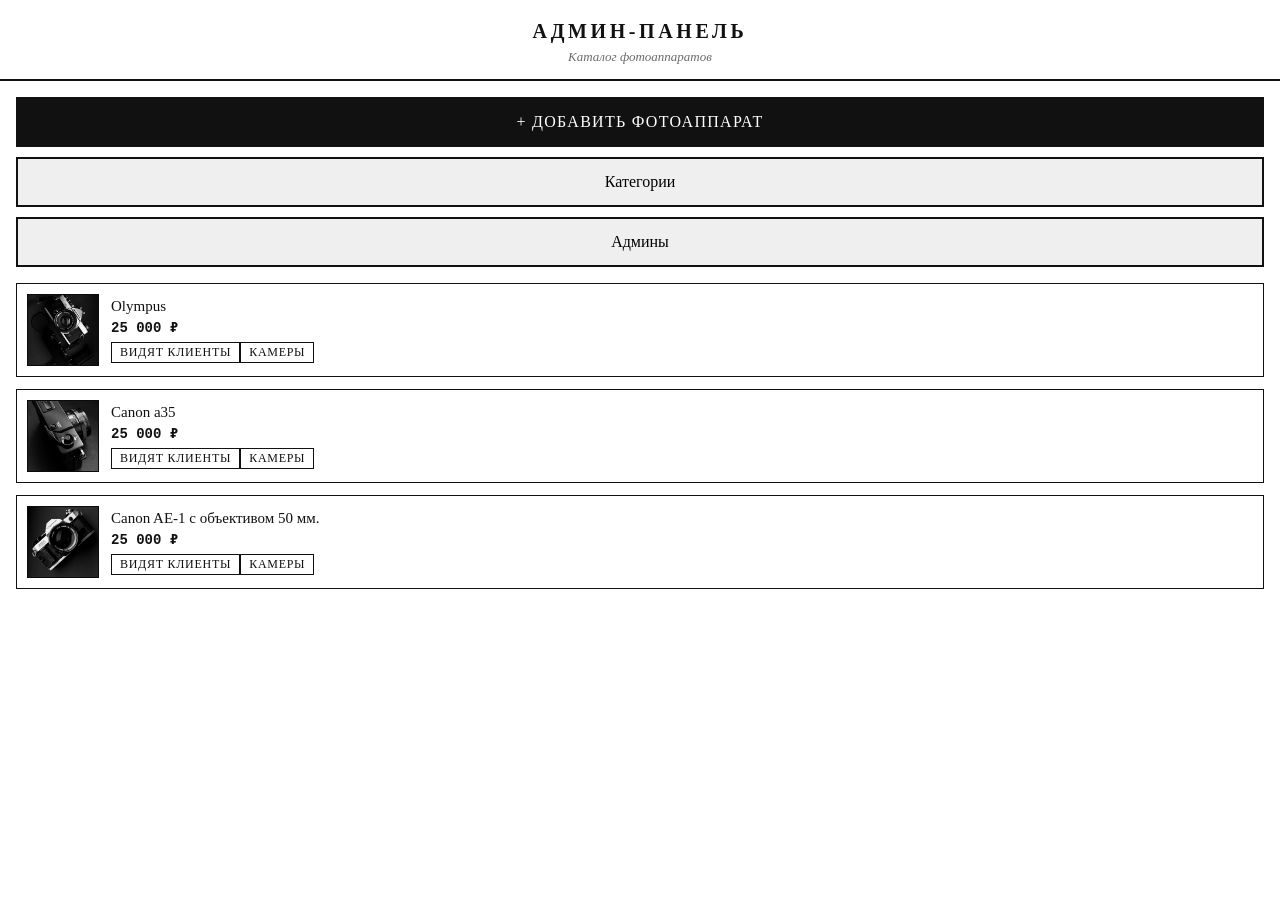
==== commit 9c7fbabb: "Обновление каталога фотоаппаратов" ====
--- a/admin.html
+++ b/admin.html
@@ -7,7 +7,7 @@
   <!-- Официальный скрипт Telegram для Mini App. -->
   <script src="https://telegram.org/js/telegram-web-app.js"></script>
   <!-- Те же стили, что у каталога: дизайн совпадает. -->
-  <link rel="stylesheet" href="style.css?v=840e9e92">
+  <link rel="stylesheet" href="style.css?v=2e8f360b">
 </head>
 <body>
   <header>
--- a/style.css
+++ b/style.css
@@ -1,388 +1,388 @@
-/* Общие стили каталога фотоаппаратов и админ-панели.
-   Один файл для обеих страниц, чтобы дизайн всегда совпадал. */
-/* Чёрно-белое оформление: только чёрный, белый и серые. Цвета темы Telegram не используем. */
-:root {
-  --ink: #111111;
-  --paper: #ffffff;
-  --grey: #6b6b6b;
-  --line: #111111;
-}
-* { box-sizing: border-box; }
-html, body {
-  margin: 0;
-  background: var(--paper);
-  color: var(--ink);
-  font-family: Georgia, "Times New Roman", serif;
-  -webkit-tap-highlight-color: transparent;
-}
-header {
-  padding: 20px 16px 14px;
-  border-bottom: 2px solid var(--line);
-  text-align: center;
-}
-header h1 {
-  margin: 0;
-  font-size: 20px;
-  letter-spacing: 0.18em;
-  text-transform: uppercase;
-}
-header p {
-  margin: 6px 0 0;
-  font-size: 13px;
-  color: var(--grey);
-  font-style: italic;
-}
-main { padding: 16px; }
-/* Вкладки категорий: строка под шапкой, листается вбок, если не помещается. */
-.tabs {
-  display: flex;
-  gap: 8px;
-  padding: 14px 16px 0;
-  overflow-x: auto;
-  scrollbar-width: none;
-}
-.tabs::-webkit-scrollbar { display: none; }
-.tabs[hidden] { display: none; }
-.tab {
-  flex-shrink: 0;
-  padding: 8px 14px;
-  font-size: 14px;
-  background: var(--paper);
-  color: var(--ink);
-  text-transform: uppercase;
-  letter-spacing: 0.06em;
-  white-space: nowrap;
-}
-.tab.active { background: var(--ink); color: var(--paper); }
-.grid {
-  display: grid;
-  grid-template-columns: repeat(auto-fill, minmax(150px, 1fr));
-  gap: 14px;
-}
-.card {
-  border: 1px solid var(--line);
-  background: var(--paper);
-  cursor: pointer;
-  display: flex;
-  flex-direction: column;
-}
-.card img {
-  width: 100%;
-  aspect-ratio: 1 / 1;
-  object-fit: cover;
-  display: block;
-  /* В списке фото чёрно-белые — в стиле плёнки. */
-  filter: grayscale(1) contrast(1.05);
-  border-bottom: 1px solid var(--line);
-  background: #eeeeee;
-  /* Плавный переход из ЧБ в цвет и обратно. */
-  transition: filter 0.6s ease;
-  /* Долгое нажатие на фото не открывает меню телефона «Сохранить картинку». */
-  -webkit-touch-callout: none;
-  -webkit-user-select: none;
-  user-select: none;
-}
-/* Наведение мышки (только на устройствах с мышкой) или палец, задержанный на карточке, —
-   фото становится цветным. Класс in-color ставит скрипт каталога при касании. */
-@media (hover: hover) {
-  .card:hover img { filter: none; }
-}
-.card.in-color img { filter: none; }
-/* Фото карточки в рамке: при зажатии поверх него плавно проявляется следующее фото. */
-.card-photo { position: relative; }
-.card-photo img.next {
-  position: absolute;
-  top: 0;
-  left: 0;
-  opacity: 0;
-  transition: opacity 0.4s ease, filter 0.6s ease;
-}
-.card-photo img.next.shown { opacity: 1; }
-/* Точки внизу фото: сколько всего фото и какое сейчас. Видны, только пока карточка зажата. */
-.card-dots {
-  position: absolute;
-  left: 0;
-  right: 0;
-  bottom: 8px;
-  display: flex;
-  justify-content: center;
-  gap: 5px;
-  opacity: 0;
-  transition: opacity 0.3s ease;
-  pointer-events: none;
-}
-.card.holding .card-dots { opacity: 1; }
-.card-dots span {
-  width: 7px;
-  height: 7px;
-  border: 1px solid var(--ink);
-  background: var(--paper);
-}
-.card-dots span.active { background: var(--ink); }
-/* Если в системе включено «уменьшить движение» — без плавной анимации. */
-@media (prefers-reduced-motion: reduce) {
-  .card img, .card-photo img.next, .card-dots { transition: none; }
-}
-.card .info { padding: 10px; }
-.card .title {
-  font-size: 15px;
-  line-height: 1.25;
-  margin: 0 0 6px;
-}
-.card .price {
-  font-family: "Courier New", monospace;
-  font-weight: bold;
-  font-size: 14px;
-}
-.message {
-  text-align: center;
-  color: var(--grey);
-  font-style: italic;
-  padding: 48px 16px;
-}
-/* Карточка товара поверх списка. */
-.detail {
-  position: fixed;
-  inset: 0;
-  background: var(--paper);
-  overflow-y: auto;
-  display: none;
-}
-.detail.open { display: block; }
-.detail img {
-  width: 100%;
-  max-height: 60vh;
-  object-fit: contain;
-  display: block;
-  background: #f2f2f2;
-  border-bottom: 2px solid var(--line);
-  /* В карточке фото цветное: клиент видит реальное состояние камеры. */
-}
-/* Листалка фото в карточке товара: свайп пальцем или стрелки, точки — какое фото открыто. */
-.gallery {
-  position: relative;
-  background: #f2f2f2;
-  border-bottom: 2px solid var(--line);
-}
-.gallery-track {
-  display: flex;
-  overflow-x: auto;
-  scroll-snap-type: x mandatory;
-  scroll-behavior: smooth;
-  scrollbar-width: none;
-}
-.gallery-track::-webkit-scrollbar { display: none; }
-.detail .gallery-track img {
-  flex: 0 0 100%;
-  height: 60vh;
-  max-height: 60vh;
-  scroll-snap-align: center;
-  border-bottom: none;
-}
-.gallery-arrow {
-  position: absolute;
-  top: 50%;
-  transform: translateY(-50%);
-  width: 40px;
-  height: 40px;
-  padding: 0;
-  font-size: 24px;
-  line-height: 1;
-  background: var(--paper);
-  color: var(--ink);
-  border: 2px solid var(--ink);
-  border-radius: 50%;
-}
-.gallery-arrow.prev { left: 10px; }
-.gallery-arrow.next { right: 10px; }
-.gallery-arrow:disabled { opacity: 0.25; }
-.gallery-dots {
-  position: absolute;
-  left: 0;
-  right: 0;
-  bottom: 10px;
-  display: flex;
-  justify-content: center;
-  gap: 8px;
-}
-.gallery-dots span {
-  width: 9px;
-  height: 9px;
-  border: 1.5px solid var(--ink);
-  background: var(--paper);
-}
-.gallery-dots span.active { background: var(--ink); }
-.gallery.single .gallery-arrow, .gallery.single .gallery-dots { display: none; }
-.detail .body { padding: 18px 16px 120px; }
-.detail h2 { margin: 0 0 8px; font-size: 22px; line-height: 1.2; }
-.detail .price {
-  font-family: "Courier New", monospace;
-  font-size: 20px;
-  font-weight: bold;
-  margin-bottom: 16px;
-}
-.detail .description {
-  white-space: pre-wrap;
-  line-height: 1.5;
-  font-size: 16px;
-}
-.actions {
-  position: fixed;
-  left: 0;
-  right: 0;
-  bottom: 0;
-  padding: 12px 16px calc(12px + env(safe-area-inset-bottom));
-  background: var(--paper);
-  border-top: 1px solid var(--line);
-  display: flex;
-  gap: 10px;
-}
-button {
-  font-family: inherit;
-  font-size: 16px;
-  padding: 14px;
-  border: 2px solid var(--ink);
-  cursor: pointer;
-}
-.buy { flex: 1; background: var(--ink); color: var(--paper); text-transform: uppercase; letter-spacing: 0.08em; }
-.buy:disabled { opacity: 0.5; }
-.back { background: var(--paper); color: var(--ink); }
-
-/* --- Админ-панель: те же цвета и шрифты, что у каталога --- */
-.toolbar { padding: 16px 16px 0; display: flex; flex-direction: column; gap: 10px; }
-.toolbar button { width: 100%; }
-.primary { background: var(--ink); color: var(--paper); text-transform: uppercase; letter-spacing: 0.08em; }
-.danger { background: var(--paper); color: var(--ink); border-style: dashed; }
-.list { display: flex; flex-direction: column; gap: 12px; }
-.row {
-  display: flex;
-  gap: 12px;
-  align-items: center;
-  border: 1px solid var(--line);
-  padding: 10px;
-  cursor: pointer;
-  background: var(--paper);
-}
-.row img, .row .no-photo {
-  width: 72px;
-  height: 72px;
-  object-fit: cover;
-  filter: grayscale(1) contrast(1.05);
-  border: 1px solid var(--line);
-  flex-shrink: 0;
-  background: #eeeeee;
-}
-.row .no-photo {
-  display: flex;
-  align-items: center;
-  justify-content: center;
-  font-size: 11px;
-  color: var(--grey);
-  text-align: center;
-  font-style: italic;
-}
-.row .info { flex: 1; min-width: 0; }
-.row .title { margin: 0 0 4px; font-size: 15px; line-height: 1.25; }
-.row .price { font-family: "Courier New", monospace; font-weight: bold; font-size: 14px; }
-.badge {
-  display: inline-block;
-  margin-top: 6px;
-  padding: 2px 8px;
-  border: 1px solid var(--ink);
-  font-size: 12px;
-  text-transform: uppercase;
-  letter-spacing: 0.06em;
-}
-.badge.hidden { border-style: dashed; color: var(--grey); }
-.form { display: flex; flex-direction: column; gap: 14px; }
-.form label { font-size: 13px; text-transform: uppercase; letter-spacing: 0.08em; }
-.form input, .form textarea {
-  width: 100%;
-  margin-top: 6px;
-  padding: 12px;
-  border: 2px solid var(--ink);
-  border-radius: 0;
-  font-family: inherit;
-  font-size: 16px;
-  background: var(--paper);
-  color: var(--ink);
-}
-.form textarea { min-height: 140px; resize: vertical; }
-.form select {
-  width: 100%;
-  margin-top: 6px;
-  padding: 12px;
-  border: 2px solid var(--ink);
-  border-radius: 0;
-  font-family: inherit;
-  font-size: 16px;
-  background: var(--paper);
-  color: var(--ink);
-}
-/* Экран «Категории» в админ-панели. */
-.category-add { margin: 16px 0 20px; }
-.category-row {
-  border: 1px solid var(--line);
-  padding: 10px;
-  display: flex;
-  flex-direction: column;
-  gap: 8px;
-}
-.category-row input {
-  width: 100%;
-  padding: 10px;
-  border: 2px solid var(--ink);
-  border-radius: 0;
-  font-family: inherit;
-  font-size: 16px;
-}
-.category-row .count { font-size: 13px; color: var(--grey); font-style: italic; }
-.category-buttons { display: flex; flex-wrap: wrap; gap: 8px; }
-.category-buttons button { flex: 1 1 70px; padding: 10px 8px; font-size: 14px; background: var(--paper); color: var(--ink); }
-.category-buttons button:disabled { opacity: 0.3; }
-.form .hint { font-size: 13px; color: var(--grey); font-style: italic; margin: 0; }
-.form .field-name { font-size: 13px; text-transform: uppercase; letter-spacing: 0.08em; margin: 0 0 12px; }
-.form .buttons { display: flex; flex-wrap: wrap; gap: 10px; }
-.form .buttons button { flex: 1 1 140px; }
-
-/* Фото товара в админ-панели: миниатюры, у каждой крестик «удалить», первое — обложка. */
-.thumbs { display: flex; flex-wrap: wrap; gap: 10px; }
-.thumb { position: relative; width: 84px; }
-.thumb img, .thumb .no-photo {
-  width: 84px;
-  height: 84px;
-  object-fit: cover;
-  display: block;
-  border: 1px solid var(--line);
-  background: #eeeeee;
-}
-.thumb .no-photo {
-  display: flex;
-  align-items: center;
-  justify-content: center;
-  font-size: 11px;
-  color: var(--grey);
-  font-style: italic;
-  text-align: center;
-}
-.thumb .remove {
-  position: absolute;
-  top: -8px;
-  right: -8px;
-  width: 28px;
-  height: 28px;
-  padding: 0;
-  font-size: 16px;
-  line-height: 1;
-  border-radius: 50%;
-  background: var(--paper);
-  color: var(--ink);
-}
-.thumb .cover {
-  display: block;
-  margin-top: 4px;
-  font-size: 11px;
-  text-transform: uppercase;
-  letter-spacing: 0.06em;
-  text-align: center;
-}
+/* Общие стили каталога фотоаппаратов и админ-панели.
+   Один файл для обеих страниц, чтобы дизайн всегда совпадал. */
+/* Чёрно-белое оформление: только чёрный, белый и серые. Цвета темы Telegram не используем. */
+:root {
+  --ink: #111111;
+  --paper: #ffffff;
+  --grey: #6b6b6b;
+  --line: #111111;
+}
+* { box-sizing: border-box; }
+html, body {
+  margin: 0;
+  background: var(--paper);
+  color: var(--ink);
+  font-family: Georgia, "Times New Roman", serif;
+  -webkit-tap-highlight-color: transparent;
+}
+header {
+  padding: 20px 16px 14px;
+  border-bottom: 2px solid var(--line);
+  text-align: center;
+}
+header h1 {
+  margin: 0;
+  font-size: 20px;
+  letter-spacing: 0.18em;
+  text-transform: uppercase;
+}
+header p {
+  margin: 6px 0 0;
+  font-size: 13px;
+  color: var(--grey);
+  font-style: italic;
+}
+main { padding: 16px; }
+/* Вкладки категорий: строка под шапкой, листается вбок, если не помещается. */
+.tabs {
+  display: flex;
+  gap: 8px;
+  padding: 14px 16px 0;
+  overflow-x: auto;
+  scrollbar-width: none;
+}
+.tabs::-webkit-scrollbar { display: none; }
+.tabs[hidden] { display: none; }
+.tab {
+  flex-shrink: 0;
+  padding: 8px 14px;
+  font-size: 14px;
+  background: var(--paper);
+  color: var(--ink);
+  text-transform: uppercase;
+  letter-spacing: 0.06em;
+  white-space: nowrap;
+}
+.tab.active { background: var(--ink); color: var(--paper); }
+.grid {
+  display: grid;
+  grid-template-columns: repeat(auto-fill, minmax(150px, 1fr));
+  gap: 14px;
+}
+.card {
+  border: 1px solid var(--line);
+  background: var(--paper);
+  cursor: pointer;
+  display: flex;
+  flex-direction: column;
+}
+.card img {
+  width: 100%;
+  aspect-ratio: 1 / 1;
+  object-fit: cover;
+  display: block;
+  /* В списке фото чёрно-белые — в стиле плёнки. */
+  filter: grayscale(1) contrast(1.05);
+  border-bottom: 1px solid var(--line);
+  background: #eeeeee;
+  /* Плавный переход из ЧБ в цвет и обратно. */
+  transition: filter 0.6s ease;
+  /* Долгое нажатие на фото не открывает меню телефона «Сохранить картинку». */
+  -webkit-touch-callout: none;
+  -webkit-user-select: none;
+  user-select: none;
+}
+/* Наведение мышки (только на устройствах с мышкой) или палец, задержанный на карточке, —
+   фото становится цветным. Класс in-color ставит скрипт каталога при касании. */
+@media (hover: hover) {
+  .card:hover img { filter: none; }
+}
+.card.in-color img { filter: none; }
+/* Фото карточки в рамке: при зажатии поверх него плавно проявляется следующее фото. */
+.card-photo { position: relative; }
+.card-photo img.next {
+  position: absolute;
+  top: 0;
+  left: 0;
+  opacity: 0;
+  transition: opacity 0.4s ease, filter 0.6s ease;
+}
+.card-photo img.next.shown { opacity: 1; }
+/* Точки внизу фото: сколько всего фото и какое сейчас. Видны, только пока карточка зажата. */
+.card-dots {
+  position: absolute;
+  left: 0;
+  right: 0;
+  bottom: 8px;
+  display: flex;
+  justify-content: center;
+  gap: 5px;
+  opacity: 0;
+  transition: opacity 0.3s ease;
+  pointer-events: none;
+}
+.card.holding .card-dots { opacity: 1; }
+.card-dots span {
+  width: 7px;
+  height: 7px;
+  border: 1px solid var(--ink);
+  background: var(--paper);
+}
+.card-dots span.active { background: var(--ink); }
+/* Если в системе включено «уменьшить движение» — без плавной анимации. */
+@media (prefers-reduced-motion: reduce) {
+  .card img, .card-photo img.next, .card-dots { transition: none; }
+}
+.card .info { padding: 10px; }
+.card .title {
+  font-size: 15px;
+  line-height: 1.25;
+  margin: 0 0 6px;
+}
+.card .price {
+  font-family: "Courier New", monospace;
+  font-weight: bold;
+  font-size: 14px;
+}
+.message {
+  text-align: center;
+  color: var(--grey);
+  font-style: italic;
+  padding: 48px 16px;
+}
+/* Карточка товара поверх списка. */
+.detail {
+  position: fixed;
+  inset: 0;
+  background: var(--paper);
+  overflow-y: auto;
+  display: none;
+}
+.detail.open { display: block; }
+.detail img {
+  width: 100%;
+  max-height: 60vh;
+  object-fit: contain;
+  display: block;
+  background: #f2f2f2;
+  border-bottom: 2px solid var(--line);
+  /* В карточке фото цветное: клиент видит реальное состояние камеры. */
+}
+/* Листалка фото в карточке товара: свайп пальцем или стрелки, точки — какое фото открыто. */
+.gallery {
+  position: relative;
+  background: #f2f2f2;
+  border-bottom: 2px solid var(--line);
+}
+.gallery-track {
+  display: flex;
+  overflow-x: auto;
+  scroll-snap-type: x mandatory;
+  scroll-behavior: smooth;
+  scrollbar-width: none;
+}
+.gallery-track::-webkit-scrollbar { display: none; }
+.detail .gallery-track img {
+  flex: 0 0 100%;
+  height: 60vh;
+  max-height: 60vh;
+  scroll-snap-align: center;
+  border-bottom: none;
+}
+.gallery-arrow {
+  position: absolute;
+  top: 50%;
+  transform: translateY(-50%);
+  width: 40px;
+  height: 40px;
+  padding: 0;
+  font-size: 24px;
+  line-height: 1;
+  background: var(--paper);
+  color: var(--ink);
+  border: 2px solid var(--ink);
+  border-radius: 50%;
+}
+.gallery-arrow.prev { left: 10px; }
+.gallery-arrow.next { right: 10px; }
+.gallery-arrow:disabled { opacity: 0.25; }
+.gallery-dots {
+  position: absolute;
+  left: 0;
+  right: 0;
+  bottom: 10px;
+  display: flex;
+  justify-content: center;
+  gap: 8px;
+}
+.gallery-dots span {
+  width: 9px;
+  height: 9px;
+  border: 1.5px solid var(--ink);
+  background: var(--paper);
+}
+.gallery-dots span.active { background: var(--ink); }
+.gallery.single .gallery-arrow, .gallery.single .gallery-dots { display: none; }
+.detail .body { padding: 18px 16px 120px; }
+.detail h2 { margin: 0 0 8px; font-size: 22px; line-height: 1.2; }
+.detail .price {
+  font-family: "Courier New", monospace;
+  font-size: 20px;
+  font-weight: bold;
+  margin-bottom: 16px;
+}
+.detail .description {
+  white-space: pre-wrap;
+  line-height: 1.5;
+  font-size: 16px;
+}
+.actions {
+  position: fixed;
+  left: 0;
+  right: 0;
+  bottom: 0;
+  padding: 12px 16px calc(12px + env(safe-area-inset-bottom));
+  background: var(--paper);
+  border-top: 1px solid var(--line);
+  display: flex;
+  gap: 10px;
+}
+button {
+  font-family: inherit;
+  font-size: 16px;
+  padding: 14px;
+  border: 2px solid var(--ink);
+  cursor: pointer;
+}
+.buy { flex: 1; background: var(--ink); color: var(--paper); text-transform: uppercase; letter-spacing: 0.08em; }
+.buy:disabled { opacity: 0.5; }
+.back { background: var(--paper); color: var(--ink); }
+
+/* --- Админ-панель: те же цвета и шрифты, что у каталога --- */
+.toolbar { padding: 16px 16px 0; display: flex; flex-direction: column; gap: 10px; }
+.toolbar button { width: 100%; }
+.primary { background: var(--ink); color: var(--paper); text-transform: uppercase; letter-spacing: 0.08em; }
+.danger { background: var(--paper); color: var(--ink); border-style: dashed; }
+.list { display: flex; flex-direction: column; gap: 12px; }
+.row {
+  display: flex;
+  gap: 12px;
+  align-items: center;
+  border: 1px solid var(--line);
+  padding: 10px;
+  cursor: pointer;
+  background: var(--paper);
+}
+.row img, .row .no-photo {
+  width: 72px;
+  height: 72px;
+  object-fit: cover;
+  filter: grayscale(1) contrast(1.05);
+  border: 1px solid var(--line);
+  flex-shrink: 0;
+  background: #eeeeee;
+}
+.row .no-photo {
+  display: flex;
+  align-items: center;
+  justify-content: center;
+  font-size: 11px;
+  color: var(--grey);
+  text-align: center;
+  font-style: italic;
+}
+.row .info { flex: 1; min-width: 0; }
+.row .title { margin: 0 0 4px; font-size: 15px; line-height: 1.25; }
+.row .price { font-family: "Courier New", monospace; font-weight: bold; font-size: 14px; }
+.badge {
+  display: inline-block;
+  margin-top: 6px;
+  padding: 2px 8px;
+  border: 1px solid var(--ink);
+  font-size: 12px;
+  text-transform: uppercase;
+  letter-spacing: 0.06em;
+}
+.badge.hidden { border-style: dashed; color: var(--grey); }
+.form { display: flex; flex-direction: column; gap: 14px; }
+.form label { font-size: 13px; text-transform: uppercase; letter-spacing: 0.08em; }
+.form input, .form textarea {
+  width: 100%;
+  margin-top: 6px;
+  padding: 12px;
+  border: 2px solid var(--ink);
+  border-radius: 0;
+  font-family: inherit;
+  font-size: 16px;
+  background: var(--paper);
+  color: var(--ink);
+}
+.form textarea { min-height: 140px; resize: vertical; }
+.form select {
+  width: 100%;
+  margin-top: 6px;
+  padding: 12px;
+  border: 2px solid var(--ink);
+  border-radius: 0;
+  font-family: inherit;
+  font-size: 16px;
+  background: var(--paper);
+  color: var(--ink);
+}
+/* Экран «Категории» в админ-панели. */
+.category-add { margin: 16px 0 20px; }
+.category-row {
+  border: 1px solid var(--line);
+  padding: 10px;
+  display: flex;
+  flex-direction: column;
+  gap: 8px;
+}
+.category-row input {
+  width: 100%;
+  padding: 10px;
+  border: 2px solid var(--ink);
+  border-radius: 0;
+  font-family: inherit;
+  font-size: 16px;
+}
+.category-row .count { font-size: 13px; color: var(--grey); font-style: italic; }
+.category-buttons { display: flex; flex-wrap: wrap; gap: 8px; }
+.category-buttons button { flex: 1 1 70px; padding: 10px 8px; font-size: 14px; background: var(--paper); color: var(--ink); }
+.category-buttons button:disabled { opacity: 0.3; }
+.form .hint { font-size: 13px; color: var(--grey); font-style: italic; margin: 0; }
+.form .field-name { font-size: 13px; text-transform: uppercase; letter-spacing: 0.08em; margin: 0 0 12px; }
+.form .buttons { display: flex; flex-wrap: wrap; gap: 10px; }
+.form .buttons button { flex: 1 1 140px; }
+
+/* Фото товара в админ-панели: миниатюры, у каждой крестик «удалить», первое — обложка. */
+.thumbs { display: flex; flex-wrap: wrap; gap: 10px; }
+.thumb { position: relative; width: 84px; }
+.thumb img, .thumb .no-photo {
+  width: 84px;
+  height: 84px;
+  object-fit: cover;
+  display: block;
+  border: 1px solid var(--line);
+  background: #eeeeee;
+}
+.thumb .no-photo {
+  display: flex;
+  align-items: center;
+  justify-content: center;
+  font-size: 11px;
+  color: var(--grey);
+  font-style: italic;
+  text-align: center;
+}
+.thumb .remove {
+  position: absolute;
+  top: -8px;
+  right: -8px;
+  width: 28px;
+  height: 28px;
+  padding: 0;
+  font-size: 16px;
+  line-height: 1;
+  border-radius: 50%;
+  background: var(--paper);
+  color: var(--ink);
+}
+.thumb .cover {
+  display: block;
+  margin-top: 4px;
+  font-size: 11px;
+  text-transform: uppercase;
+  letter-spacing: 0.06em;
+  text-align: center;
+}
